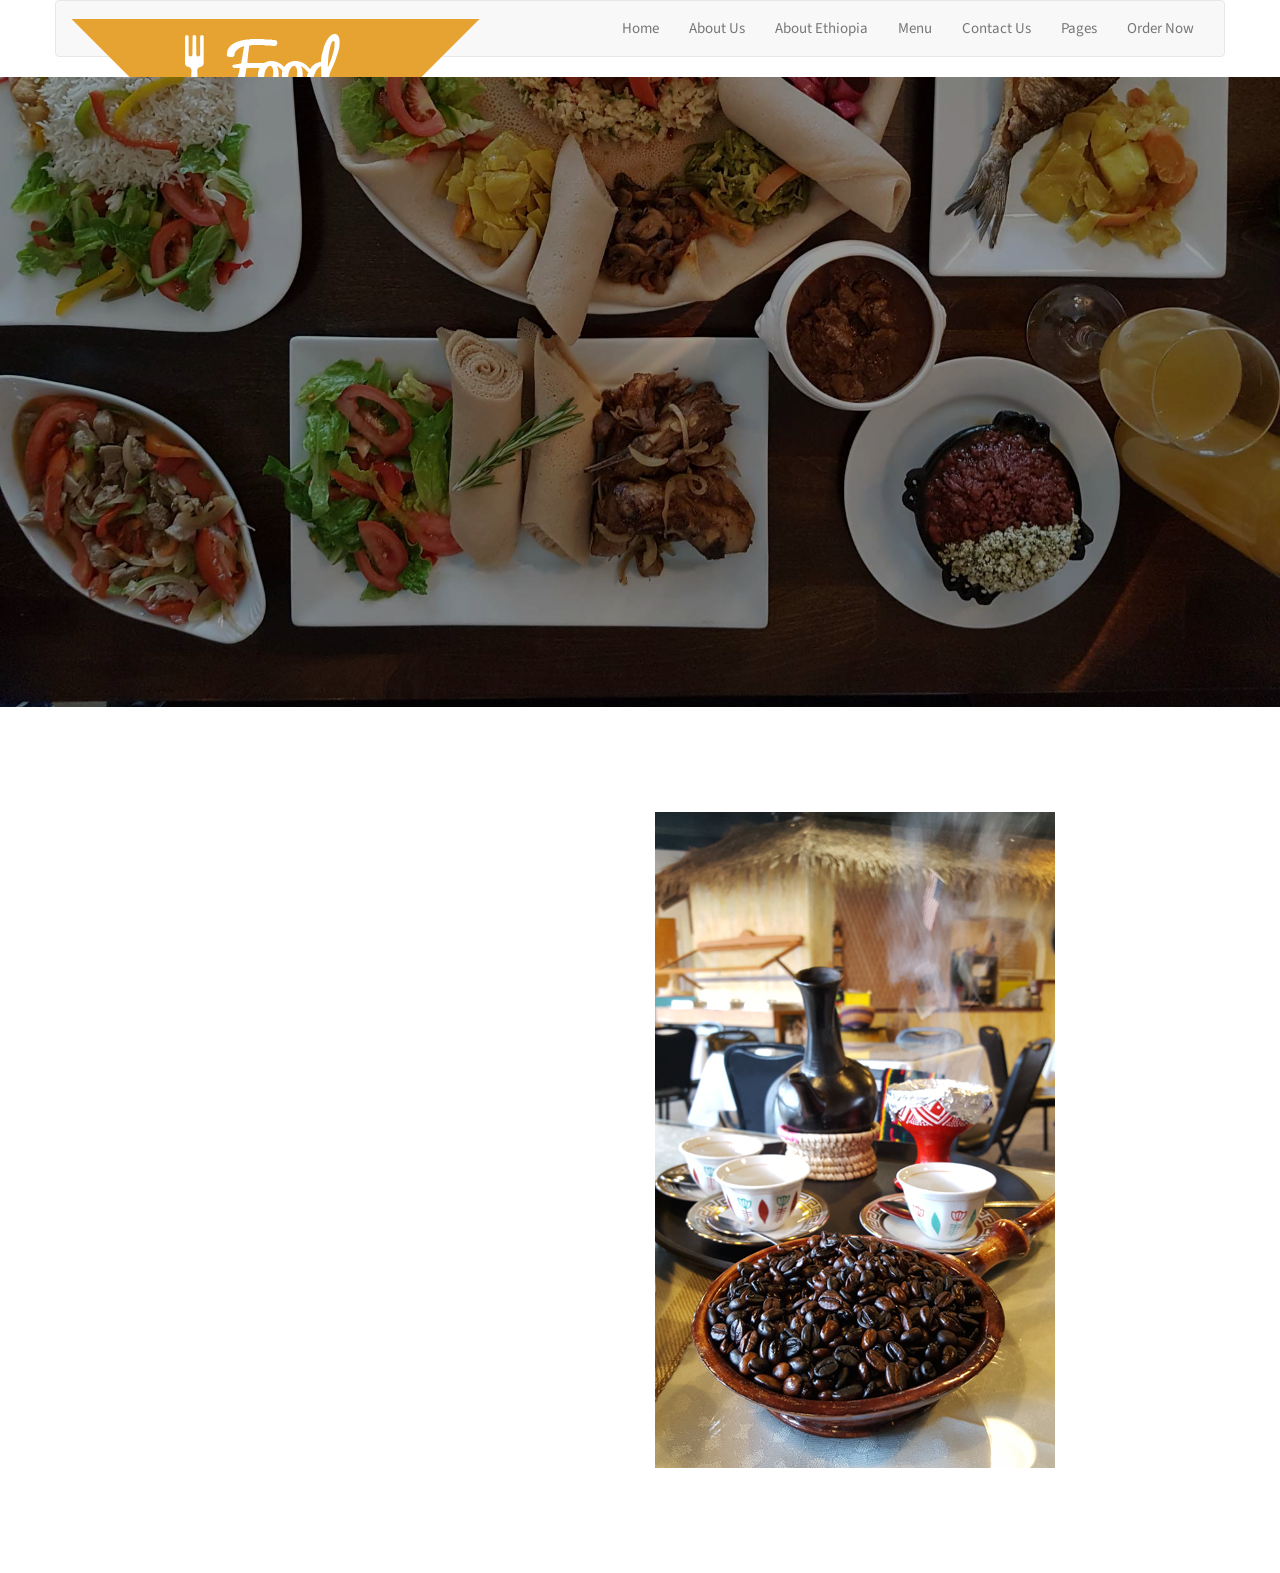
==== about.html @ 7a644c24 "update" ====
<!DOCTYPE HTML>
<html>
	<head>
	<meta charset="utf-8">
	<meta http-equiv="X-UA-Compatible" content="IE=edge">
	<title>ABOUT US </title>
	<meta name="viewport" content="width=device-width, initial-scale=2">
	<meta name="description" content= />
	<meta name="keywords" content=/>
	<meta name="author" content= />

	
	<meta property="og:title" content=""/>
	<meta property="og:image" content=""/>
	<meta property="og:url" content=""/>
	<meta property="og:site_name" content=""/>
	<meta property="og:description" content=""/>
	<meta name="twitter:title" content="" />
	<meta name="twitter:image" content="" />
	<meta name="twitter:url" content="" />
	<meta name="twitter:card" content="" />

	<link href="https://fonts.googleapis.com/css?family=Source+Sans+Pro:300,400,600,700" rel="stylesheet">
	<link href="https://fonts.googleapis.com/css?family=Roboto+Slab:300,400" rel="stylesheet">
	
	<!-- Animate.css -->
	<link rel="stylesheet" href="css/animate.css">
	<!-- Icomoon Icon Fonts-->
	<link rel="stylesheet" href="css/icomoon.css">
	<!-- Bootstrap  -->
	<link rel="stylesheet" href="css/bootstrap.css">

	<!-- Magnific Popup -->
	<link rel="stylesheet" href="css/magnific-popup.css">

	<!-- Owl Carousel  -->
	<link rel="stylesheet" href="css/owl.carousel.min.css">
	<link rel="stylesheet" href="css/owl.theme.default.min.css">

	<!-- Flexslider  -->
	<link rel="stylesheet" href="css/flexslider.css">

	<!-- Pricing -->
	<link rel="stylesheet" href="css/pricing.css">

	<!-- Theme style  -->
	<link rel="stylesheet" href="css/style.css">

	<!-- Modernizr JS -->
	<script src="js/modernizr-2.6.2.min.js"></script>
	<!-- FOR IE9 below -->
	<!--[if lt IE 9]>
	<script src="js/respond.min.js"></script>
	<![endif]-->

	</head>
	<body>
			<div class="main_menu_bg">
					<div class="container"> 
						<div class="row">
							<nav class="navbar navbar-default">
								<div class="container-fluid">
									<!-- Brand and toggle get grouped for better mobile display -->
									<div class="navbar-header">
										<button type="button" class="navbar-toggle collapsed" data-toggle="collapse" data-target="#bs-example-navbar-collapse-1" aria-expanded="false">
											<span class="sr-only">Toggle navigation</span>
											<span class="icon-bar"></span>
											<span class="icon-bar"></span>
											<span class="icon-bar"></span>
										</button>
										<a class="navbar-brand our_logo" href="#"><img src="assets/images/logo.png" alt="" /></a>
									</div>
	
									<!-- Collect the nav links, forms, and other content for toggling -->
									<div class="collapse navbar-collapse" id="bs-example-navbar-collapse-1">
	
										<ul class="nav navbar-nav navbar-right">
											<li><a href="index.html">Home</a></li>
											<li><a href="about.html">About Us</a></li>
											<li><a href="abouteth.html">About Ethiopia</a></li>
											<li><a href="Menu.html">Menu</a></li> 
											<li><a href="contact.html">Contact Us</a></li>
											<li><a href="pages.html">Pages</a></li>
											<li><a href="delivery.html">Order Now</a></li>
										</ul>
									</div><!-- /.navbar-collapse -->
								</div><!-- /.container-fluid -->
							</nav>
						</div>
					</div>
				</div>	
			
		
	
	<aside id="fh5co-hero">
		<div class="flexslider">
			<ul class="slides">
		   	<li style="background-image: url(images/img_bg_40.jpg);">
		   		<div class="overlay-gradient"></div>
		   		<div class="container">
		   			<div class="row">
			   			<div class="col-md-8 col-md-offset-2 text-center slider-text">
			   				<div class="slider-text-inner">
			   					<h1 class="heading-section">About Us</h1>
									<h2></a></h2>
			   				</div>
			   			</div>
			   		</div>
		   		</div>
		   	</li>
		  	</ul>
	  	</div>
	</aside>

	<div id="fh5co-about">
		<div class="container">
			<div class="col-md-6 animate-box">
				<span>About Our Restaurant</span>
				<h2>Welcome to our Restaurant</h2>
				<p>We are a Sacramento-based restaurant providing authentic Ethiopian cuisine. Come taste our vibrant colors and spices!
				We have been thriving in the Sacramento area for over 10 years. We take a great deal of pride in our from-scratch cooking with individual and very unique recipes that were developed and passed down from mother to daughter in Ethiopia for generations.
				We take reservations, walk-ins welcome, good for groups, good for kids, take out, catering, waiter service, and outdoor seating available</p>
				<p> We provide full service catering in Sacramento, as well as custom pickup or drop-off catering for smaller events and gatherings.

					Our healthy food is fully customized for your taste preferences and event catering needs. We offer full vegetarian and vegan catering for groups larger than 12. We can also accommodate those meat eaters to include them in your group as well. Call our Catering Manager to discuss your event and specific needs.</p>
				<p> OUR TRADITIONAL COFFEE CEREMONY
						We will be serving traditionally roasted & brewed shots of Ethiopian coffee.
						The coffee ceremony takes place every Friday, Saturday & Sunday from 1 – 2pm.</p>
			</div>
			<div class="col-md-6">
				<img class="img-responsive" src="images/img_bg_11.jpg">
			</div>
		</div>
	</div>

	

	<div class="gototop js-top">
		<a href="#" class="js-gotop"><i class="icon-arrow-up"></i></a>
	</div>
	
	<!-- jQuery -->
	<script src="js/jquery.min.js"></script>
	<!-- jQuery Easing -->
	<script src="js/jquery.easing.1.3.js"></script>
	<!-- Bootstrap -->
	<script src="js/bootstrap.min.js"></script>
	<!-- Waypoints -->
	<script src="js/jquery.waypoints.min.js"></script>
	<!-- Stellar Parallax -->
	<script src="js/jquery.stellar.min.js"></script>
	<!-- Carousel -->
	<script src="js/owl.carousel.min.js"></script>
	<!-- Flexslider -->
	<script src="js/jquery.flexslider-min.js"></script>
	<!-- countTo -->
	<script src="js/jquery.countTo.js"></script>
	<!-- Magnific Popup -->
	<script src="js/jquery.magnific-popup.min.js"></script>
	<script src="js/magnific-popup-options.js"></script>
	<!-- Count Down -->
	<script src="js/simplyCountdown.js"></script>
	<!-- Main -->
	<script src="js/main.js"></script>
	<script>
    var d = new Date(new Date().getTime() + 1000 * 120 * 120 * 2000);

    // default example
    simplyCountdown('.simply-countdown-one', {
        year: d.getFullYear(),
        month: d.getMonth() + 1,
        day: d.getDate()
    });

    //jQuery example
    $('#simply-countdown-losange').simplyCountdown({
        year: d.getFullYear(),
        month: d.getMonth() + 1,
        day: d.getDate(),
        enableUtc: false
    });
	</script>
	</body>
</html>
---- css/icomoon.css ----
@font-face {
  font-family: 'icomoon';
  src:  url('fonts/icomoon.eot?6py85u');
  src:  url('fonts/icomoon.eot?6py85u#iefix') format('embedded-opentype'),
    url('fonts/icomoon.ttf?6py85u') format('truetype'),
    url('fonts/icomoon.woff?6py85u') format('woff'),
    url('fonts/icomoon.svg?6py85u#icomoon') format('svg');
  font-weight: normal;
  font-style: normal;
}

[class^="icon-"], [class*=" icon-"] {
  /* use !important to prevent issues with browser extensions that change fonts */
  font-family: 'icomoon' !important;
  speak: none;
  font-style: normal;
  font-weight: normal;
  font-variant: normal;
  text-transform: none;
  line-height: 1;

  /* Better Font Rendering =========== */
  -webkit-font-smoothing: antialiased;
  -moz-osx-font-smoothing: grayscale;
}

.icon-times:before {
  content: "\e930";
}
.icon-tick:before {
  content: "\e931";
}
.icon-plus:before {
  content: "\e932";
}
.icon-minus:before {
  content: "\e933";
}
.icon-equals:before {
  content: "\e934";
}
.icon-divide:before {
  content: "\e935";
}
.icon-chevron-right:before {
  content: "\e936";
}
.icon-chevron-left:before {
  content: "\e937";
}
.icon-arrow-right-thick:before {
  content: "\e938";
}
.icon-arrow-left-thick:before {
  content: "\e939";
}
.icon-th-small:before {
  content: "\e93a";
}
.icon-th-menu:before {
  content: "\e93b";
}
.icon-th-list:before {
  content: "\e93c";
}
.icon-th-large:before {
  content: "\e93d";
}
.icon-home:before {
  content: "\e93e";
}
.icon-arrow-forward:before {
  content: "\e93f";
}
.icon-arrow-back:before {
  content: "\e940";
}
.icon-rss:before {
  content: "\e941";
}
.icon-location:before {
  content: "\e942";
}
.icon-link:before {
  content: "\e943";
}
.icon-image:before {
  content: "\e944";
}
.icon-arrow-up-thick:before {
  content: "\e945";
}
.icon-arrow-down-thick:before {
  content: "\e946";
}
.icon-starburst:before {
  content: "\e947";
}
.icon-starburst-outline:before {
  content: "\e948";
}
.icon-star3:before {
  content: "\e949";
}
.icon-flow-children:before {
  content: "\e94a";
}
.icon-export:before {
  content: "\e94b";
}
.icon-delete2:before {
  content: "\e94c";
}
.icon-delete-outline:before {
  content: "\e94d";
}
.icon-cloud-storage:before {
  content: "\e94e";
}
.icon-wi-fi:before {
  content: "\e94f";
}
.icon-heart:before {
  content: "\e950";
}
.icon-flash:before {
  content: "\e951";
}
.icon-cancel:before {
  content: "\e952";
}
.icon-backspace:before {
  content: "\e953";
}
.icon-attachment:before {
  content: "\e954";
}
.icon-arrow-move:before {
  content: "\e955";
}
.icon-warning:before {
  content: "\e956";
}
.icon-user:before {
  content: "\e957";
}
.icon-radar:before {
  content: "\e958";
}
.icon-lock-open:before {
  content: "\e959";
}
.icon-lock-closed:before {
  content: "\e95a";
}
.icon-location-arrow:before {
  content: "\e95b";
}
.icon-info:before {
  content: "\e95c";
}
.icon-user-delete:before {
  content: "\e95d";
}
.icon-user-add:before {
  content: "\e95e";
}
.icon-media-pause:before {
  content: "\e95f";
}
.icon-group:before {
  content: "\e960";
}
.icon-chart-pie:before {
  content: "\e961";
}
.icon-chart-line:before {
  content: "\e962";
}
.icon-chart-bar:before {
  content: "\e963";
}
.icon-chart-area:before {
  content: "\e964";
}
.icon-video:before {
  content: "\e965";
}
.icon-point-of-interest:before {
  content: "\e966";
}
.icon-infinity:before {
  content: "\e967";
}
.icon-globe:before {
  content: "\e968";
}
.icon-eye:before {
  content: "\e969";
}
.icon-cog:before {
  content: "\e96a";
}
.icon-camera:before {
  content: "\e96b";
}
.icon-upload:before {
  content: "\e96c";
}
.icon-scissors:before {
  content: "\e96d";
}
.icon-refresh:before {
  content: "\e96e";
}
.icon-pin:before {
  content: "\e96f";
}
.icon-key:before {
  content: "\e970";
}
.icon-info-large:before {
  content: "\e971";
}
.icon-eject:before {
  content: "\e972";
}
.icon-download:before {
  content: "\e973";
}
.icon-zoom:before {
  content: "\e974";
}
.icon-zoom-out:before {
  content: "\e975";
}
.icon-zoom-in:before {
  content: "\e976";
}
.icon-sort-numerically:before {
  content: "\e977";
}
.icon-sort-alphabetically:before {
  content: "\e978";
}
.icon-input-checked:before {
  content: "\e979";
}
.icon-calender:before {
  content: "\e97a";
}
.icon-world2:before {
  content: "\e97b";
}
.icon-notes:before {
  content: "\e97c";
}
.icon-code:before {
  content: "\e97d";
}
.icon-arrow-sync:before {
  content: "\e97e";
}
.icon-arrow-shuffle:before {
  content: "\e97f";
}
.icon-arrow-repeat:before {
  content: "\e980";
}
.icon-arrow-minimise:before {
  content: "\e981";
}
.icon-arrow-maximise:before {
  content: "\e982";
}
.icon-arrow-loop:before {
  content: "\e983";
}
.icon-anchor:before {
  content: "\e984";
}
.icon-spanner:before {
  content: "\e985";
}
.icon-puzzle:before {
  content: "\e986";
}
.icon-power:before {
  content: "\e987";
}
.icon-plane:before {
  content: "\e988";
}
.icon-pi:before {
  content: "\e989";
}
.icon-phone:before {
  content: "\e98a";
}
.icon-microphone2:before {
  content: "\e98b";
}
.icon-media-rewind:before {
  content: "\e98c";
}
.icon-flag:before {
  content: "\e98d";
}
.icon-adjust-brightness:before {
  content: "\e98e";
}
.icon-waves:before {
  content: "\e98f";
}
.icon-social-twitter:before {
  content: "\e990";
}
.icon-social-facebook:before {
  content: "\e991";
}
.icon-social-dribbble:before {
  content: "\e992";
}
.icon-media-stop:before {
  content: "\e993";
}
.icon-media-record:before {
  content: "\e994";
}
.icon-media-play:before {
  content: "\e995";
}
.icon-media-fast-forward:before {
  content: "\e996";
}
.icon-media-eject:before {
  content: "\e997";
}
.icon-social-vimeo:before {
  content: "\e998";
}
.icon-social-tumbler:before {
  content: "\e999";
}
.icon-social-skype:before {
  content: "\e99a";
}
.icon-social-pinterest:before {
  content: "\e99b";
}
.icon-social-linkedin:before {
  content: "\e99c";
}
.icon-social-last-fm:before {
  content: "\e99d";
}
.icon-social-github:before {
  content: "\e99e";
}
.icon-social-flickr:before {
  content: "\e99f";
}
.icon-at:before {
  content: "\e9a0";
}
.icon-times-outline:before {
  content: "\e9a1";
}
.icon-plus-outline:before {
  content: "\e9a2";
}
.icon-minus-outline:before {
  content: "\e9a3";
}
.icon-tick-outline:before {
  content: "\e9a4";
}
.icon-th-large-outline:before {
  content: "\e9a5";
}
.icon-equals-outline:before {
  content: "\e9a6";
}
.icon-divide-outline:before {
  content: "\e9a7";
}
.icon-chevron-right-outline:before {
  content: "\e9a8";
}
.icon-chevron-left-outline:before {
  content: "\e9a9";
}
.icon-arrow-right-outline:before {
  content: "\e9aa";
}
.icon-arrow-left-outline:before {
  content: "\e9ab";
}
.icon-th-small-outline:before {
  content: "\e9ac";
}
.icon-th-menu-outline:before {
  content: "\e9ad";
}
.icon-th-list-outline:before {
  content: "\e9ae";
}
.icon-news2:before {
  content: "\e9b1";
}
.icon-home-outline:before {
  content: "\e9b2";
}
.icon-arrow-up-outline:before {
  content: "\e9b3";
}
.icon-arrow-forward-outline:before {
  content: "\e9b4";
}
.icon-arrow-down-outline:before {
  content: "\e9b5";
}
.icon-arrow-back-outline:before {
  content: "\e9b6";
}
.icon-trash3:before {
  content: "\e9b7";
}
.icon-rss-outline:before {
  content: "\e9b8";
}
.icon-message:before {
  content: "\e9b9";
}
.icon-location-outline:before {
  content: "\e9ba";
}
.icon-link-outline:before {
  content: "\e9bb";
}
.icon-image-outline:before {
  content: "\e9bc";
}
.icon-export-outline:before {
  content: "\e9bd";
}
.icon-cross:before {
  content: "\e9be";
}
.icon-wi-fi-outline:before {
  content: "\e9bf";
}
.icon-star-outline:before {
  content: "\e9c0";
}
.icon-media-pause-outline:before {
  content: "\e9c1";
}
.icon-mail:before {
  content: "\e9c2";
}
.icon-heart-outline:before {
  content: "\e9c3";
}
.icon-flash-outline:before {
  content: "\e9c4";
}
.icon-cancel-outline:before {
  content: "\e9c5";
}
.icon-beaker:before {
  content: "\e9c6";
}
.icon-arrow-move-outline:before {
  content: "\e9c7";
}
.icon-watch2:before {
  content: "\e9c8";
}
.icon-warning-outline:before {
  content: "\e9c9";
}
.icon-time:before {
  content: "\e9ca";
}
.icon-radar-outline:before {
  content: "\e9cb";
}
.icon-lock-open-outline:before {
  content: "\e9cc";
}
.icon-location-arrow-outline:before {
  content: "\e9cd";
}
.icon-info-outline:before {
  content: "\e9ce";
}
.icon-backspace-outline:before {
  content: "\e9cf";
}
.icon-attachment-outline:before {
  content: "\e9d0";
}
.icon-user-outline:before {
  content: "\e9d1";
}
.icon-user-delete-outline:before {
  content: "\e9d2";
}
.icon-user-add-outline:before {
  content: "\e9d3";
}
.icon-lock-closed-outline:before {
  content: "\e9d4";
}
.icon-group-outline:before {
  content: "\e9d5";
}
.icon-chart-pie-outline:before {
  content: "\e9d6";
}
.icon-chart-line-outline:before {
  content: "\e9d7";
}
.icon-chart-bar-outline:before {
  content: "\e9d8";
}
.icon-chart-area-outline:before {
  content: "\e9d9";
}
.icon-video-outline:before {
  content: "\e9da";
}
.icon-point-of-interest-outline:before {
  content: "\e9db";
}
.icon-map:before {
  content: "\e9dc";
}
.icon-key-outline:before {
  content: "\e9dd";
}
.icon-infinity-outline:before {
  content: "\e9de";
}
.icon-globe-outline:before {
  content: "\e9df";
}
.icon-eye-outline:before {
  content: "\e9e0";
}
.icon-cog-outline:before {
  content: "\e9e1";
}
.icon-camera-outline:before {
  content: "\e9e2";
}
.icon-upload-outline:before {
  content: "\e9e3";
}
.icon-support:before {
  content: "\e9e4";
}
.icon-scissors-outline:before {
  content: "\e9e5";
}
.icon-refresh-outline:before {
  content: "\e9e6";
}
.icon-info-large-outline:before {
  content: "\e9e7";
}
.icon-eject-outline:before {
  content: "\e9e8";
}
.icon-download-outline:before {
  content: "\e9e9";
}
.icon-battery-mid:before {
  content: "\e9ea";
}
.icon-battery-low:before {
  content: "\e9eb";
}
.icon-battery-high:before {
  content: "\e9ec";
}
.icon-zoom-outline:before {
  content: "\e9ed";
}
.icon-zoom-out-outline:before {
  content: "\e9ee";
}
.icon-zoom-in-outline:before {
  content: "\e9ef";
}
.icon-tag3:before {
  content: "\e9f0";
}
.icon-tabs-outline:before {
  content: "\e9f1";
}
.icon-pin-outline:before {
  content: "\e9f2";
}
.icon-message-typing:before {
  content: "\e9f3";
}
.icon-directions:before {
  content: "\e9f4";
}
.icon-battery-full:before {
  content: "\e9f5";
}
.icon-battery-charge:before {
  content: "\e9f6";
}
.icon-pipette:before {
  content: "\e9f7";
}
.icon-pencil:before {
  content: "\e9f8";
}
.icon-folder:before {
  content: "\e9f9";
}
.icon-folder-delete:before {
  content: "\e9fa";
}
.icon-folder-add:before {
  content: "\e9fb";
}
.icon-edit:before {
  content: "\e9fc";
}
.icon-document:before {
  content: "\e9fd";
}
.icon-document-delete:before {
  content: "\e9fe";
}
.icon-document-add:before {
  content: "\e9ff";
}
.icon-brush:before {
  content: "\ea00";
}
.icon-thumbs-up:before {
  content: "\ea01";
}
.icon-thumbs-down:before {
  content: "\ea02";
}
.icon-pen:before {
  content: "\ea03";
}
.icon-sort-numerically-outline:before {
  content: "\ea04";
}
.icon-sort-alphabetically-outline:before {
  content: "\ea05";
}
.icon-social-last-fm-circular:before {
  content: "\ea06";
}
.icon-social-github-circular:before {
  content: "\ea07";
}
.icon-compass:before {
  content: "\ea08";
}
.icon-bookmark:before {
  content: "\ea09";
}
.icon-input-checked-outline:before {
  content: "\ea0a";
}
.icon-code-outline:before {
  content: "\ea0b";
}
.icon-calender-outline:before {
  content: "\ea0c";
}
.icon-business-card:before {
  content: "\ea0d";
}
.icon-arrow-up:before {
  content: "\ea0e";
}
.icon-arrow-sync-outline:before {
  content: "\ea0f";
}
.icon-arrow-right:before {
  content: "\ea10";
}
.icon-arrow-repeat-outline:before {
  content: "\ea11";
}
.icon-arrow-loop-outline:before {
  content: "\ea12";
}
.icon-arrow-left:before {
  content: "\ea13";
}
.icon-flow-switch:before {
  content: "\ea14";
}
.icon-flow-parallel:before {
  content: "\ea15";
}
.icon-flow-merge:before {
  content: "\ea16";
}
.icon-document-text:before {
  content: "\ea17";
}
.icon-clipboard:before {
  content: "\ea18";
}
.icon-calculator:before {
  content: "\ea19";
}
.icon-arrow-minimise-outline:before {
  content: "\ea1a";
}
.icon-arrow-maximise-outline:before {
  content: "\ea1b";
}
.icon-arrow-down:before {
  content: "\ea1c";
}
.icon-gift:before {
  content: "\ea1d";
}
.icon-film:before {
  content: "\ea1e";
}
.icon-database:before {
  content: "\ea1f";
}
.icon-bell:before {
  content: "\ea20";
}
.icon-anchor-outline:before {
  content: "\ea21";
}
.icon-adjust-contrast:before {
  content: "\ea22";
}
.icon-world-outline:before {
  content: "\ea23";
}
.icon-shopping-bag:before {
  content: "\ea24";
}
.icon-power-outline:before {
  content: "\ea25";
}
.icon-notes-outline:before {
  content: "\ea26";
}
.icon-device-tablet:before {
  content: "\ea27";
}
.icon-device-phone:before {
  content: "\ea28";
}
.icon-device-laptop:before {
  content: "\ea29";
}
.icon-device-desktop:before {
  content: "\ea2a";
}
.icon-briefcase:before {
  content: "\ea2b";
}
.icon-stopwatch:before {
  content: "\ea2c";
}
.icon-spanner-outline:before {
  content: "\ea2d";
}
.icon-puzzle-outline:before {
  content: "\ea2e";
}
.icon-printer:before {
  content: "\ea2f";
}
.icon-pi-outline:before {
  content: "\ea30";
}
.icon-lightbulb:before {
  content: "\ea31";
}
.icon-flag-outline:before {
  content: "\ea32";
}
.icon-contacts:before {
  content: "\ea33";
}
.icon-archive2:before {
  content: "\ea34";
}
.icon-weather-stormy:before {
  content: "\ea35";
}
.icon-weather-shower:before {
  content: "\ea36";
}
.icon-weather-partly-sunny:before {
  content: "\ea37";
}
.icon-weather-downpour:before {
  content: "\ea38";
}
.icon-weather-cloudy:before {
  content: "\ea39";
}
.icon-plane-outline:before {
  content: "\ea3a";
}
.icon-phone-outline:before {
  content: "\ea3b";
}
.icon-microphone-outline:before {
  content: "\ea3c";
}
.icon-weather-windy:before {
  content: "\ea3d";
}
.icon-weather-windy-cloudy:before {
  content: "\ea3e";
}
.icon-weather-sunny:before {
  content: "\ea3f";
}
.icon-weather-snow:before {
  content: "\ea40";
}
.icon-weather-night:before {
  content: "\ea41";
}
.icon-media-stop-outline:before {
  content: "\ea42";
}
.icon-media-rewind-outline:before {
  content: "\ea43";
}
.icon-media-record-outline:before {
  content: "\ea44";
}
.icon-media-play-outline:before {
  content: "\ea45";
}
.icon-media-fast-forward-outline:before {
  content: "\ea46";
}
.icon-media-eject-outline:before {
  content: "\ea47";
}
.icon-wine:before {
  content: "\ea48";
}
.icon-waves-outline:before {
  content: "\ea49";
}
.icon-ticket:before {
  content: "\ea4a";
}
.icon-tags:before {
  content: "\ea4b";
}
.icon-plug:before {
  content: "\ea4c";
}
.icon-headphones:before {
  content: "\ea4d";
}
.icon-credit-card:before {
  content: "\ea4e";
}
.icon-coffee:before {
  content: "\ea4f";
}
.icon-book:before {
  content: "\ea50";
}
.icon-beer:before {
  content: "\ea51";
}
.icon-volume2:before {
  content: "\ea52";
}
.icon-volume-up:before {
  content: "\ea53";
}
.icon-volume-mute:before {
  content: "\ea54";
}
.icon-volume-down:before {
  content: "\ea55";
}
.icon-social-vimeo-circular:before {
  content: "\ea56";
}
.icon-social-twitter-circular:before {
  content: "\ea57";
}
.icon-social-pinterest-circular:before {
  content: "\ea58";
}
.icon-social-linkedin-circular:before {
  content: "\ea59";
}
.icon-social-facebook-circular:before {
  content: "\ea5a";
}
.icon-social-dribbble-circular:before {
  content: "\ea5b";
}
.icon-tree:before {
  content: "\ea5c";
}
.icon-thermometer2:before {
  content: "\ea5d";
}
.icon-social-tumbler-circular:before {
  content: "\ea5e";
}
.icon-social-skype-outline:before {
  content: "\ea5f";
}
.icon-social-flickr-circular:before {
  content: "\ea60";
}
.icon-social-at-circular:before {
  content: "\ea61";
}
.icon-shopping-cart:before {
  content: "\ea62";
}
.icon-messages:before {
  content: "\ea63";
}
.icon-leaf:before {
  content: "\ea64";
}
.icon-feather:before {
  content: "\ea65";
}
.icon-eye2:before {
  content: "\e064";
}
.icon-paper-clip:before {
  content: "\e065";
}
.icon-mail5:before {
  content: "\e066";
}
.icon-toggle:before {
  content: "\e067";
}
.icon-layout:before {
  content: "\e068";
}
.icon-link2:before {
  content: "\e069";
}
.icon-bell2:before {
  content: "\e06a";
}
.icon-lock3:before {
  content: "\e06b";
}
.icon-unlock:before {
  content: "\e06c";
}
.icon-ribbon2:before {
  content: "\e06d";
}
.icon-image2:before {
  content: "\e06e";
}
.icon-signal:before {
  content: "\e06f";
}
.icon-target3:before {
  content: "\e070";
}
.icon-clipboard3:before {
  content: "\e071";
}
.icon-clock3:before {
  content: "\e072";
}
.icon-watch:before {
  content: "\e073";
}
.icon-air-play:before {
  content: "\e074";
}
.icon-camera3:before {
  content: "\e075";
}
.icon-video2:before {
  content: "\e076";
}
.icon-disc:before {
  content: "\e077";
}
.icon-printer3:before {
  content: "\e078";
}
.icon-monitor:before {
  content: "\e079";
}
.icon-server:before {
  content: "\e07a";
}
.icon-cog2:before {
  content: "\e07b";
}
.icon-heart3:before {
  content: "\e07c";
}
.icon-paragraph:before {
  content: "\e07d";
}
.icon-align-justify:before {
  content: "\e07e";
}
.icon-align-left:before {
  content: "\e07f";
}
.icon-align-center:before {
  content: "\e080";
}
.icon-align-right:before {
  content: "\e081";
}
.icon-book2:before {
  content: "\e082";
}
.icon-layers2:before {
  content: "\e083";
}
.icon-stack2:before {
  content: "\e084";
}
.icon-stack-2:before {
  content: "\e085";
}
.icon-paper:before {
  content: "\e086";
}
.icon-paper-stack:before {
  content: "\e087";
}
.icon-search3:before {
  content: "\e088";
}
.icon-zoom-in2:before {
  content: "\e089";
}
.icon-zoom-out2:before {
  content: "\e08a";
}
.icon-reply2:before {
  content: "\e08b";
}
.icon-circle-plus:before {
  content: "\e08c";
}
.icon-circle-minus:before {
  content: "\e08d";
}
.icon-circle-check:before {
  content: "\e08e";
}
.icon-circle-cross:before {
  content: "\e08f";
}
.icon-square-plus:before {
  content: "\e090";
}
.icon-square-minus:before {
  content: "\e091";
}
.icon-square-check:before {
  content: "\e092";
}
.icon-square-cross:before {
  content: "\e093";
}
.icon-microphone:before {
  content: "\e094";
}
.icon-record:before {
  content: "\e095";
}
.icon-skip-back:before {
  content: "\e096";
}
.icon-rewind:before {
  content: "\e097";
}
.icon-play4:before {
  content: "\e098";
}
.icon-pause3:before {
  content: "\e099";
}
.icon-stop3:before {
  content: "\e09a";
}
.icon-fast-forward:before {
  content: "\e09b";
}
.icon-skip-forward:before {
  content: "\e09c";
}
.icon-shuffle2:before {
  content: "\e09d";
}
.icon-repeat:before {
  content: "\e09e";
}
.icon-folder2:before {
  content: "\e09f";
}
.icon-umbrella:before {
  content: "\e0a0";
}
.icon-moon:before {
  content: "\e0a1";
}
.icon-thermometer:before {
  content: "\e0a2";
}
.icon-drop:before {
  content: "\e0a3";
}
.icon-sun2:before {
  content: "\e0a4";
}
.icon-cloud3:before {
  content: "\e0a5";
}
.icon-cloud-upload2:before {
  content: "\e0a6";
}
.icon-cloud-download2:before {
  content: "\e0a7";
}
.icon-upload4:before {
  content: "\e0a8";
}
.icon-download4:before {
  content: "\e0a9";
}
.icon-location3:before {
  content: "\e0aa";
}
.icon-location-2:before {
  content: "\e0ab";
}
.icon-map3:before {
  content: "\e0ac";
}
.icon-battery:before {
  content: "\e0ad";
}
.icon-head:before {
  content: "\e0ae";
}
.icon-briefcase3:before {
  content: "\e0af";
}
.icon-speech-bubble:before {
  content: "\e0b0";
}
.icon-anchor2:before {
  content: "\e0b1";
}
.icon-globe2:before {
  content: "\e0b2";
}
.icon-box:before {
  content: "\e0b3";
}
.icon-reload:before {
  content: "\e0b4";
}
.icon-share3:before {
  content: "\e0b5";
}
.icon-marquee:before {
  content: "\e0b6";
}
.icon-marquee-plus:before {
  content: "\e0b7";
}
.icon-marquee-minus:before {
  content: "\e0b8";
}
.icon-tag:before {
  content: "\e0b9";
}
.icon-power2:before {
  content: "\e0ba";
}
.icon-command2:before {
  content: "\e0bb";
}
.icon-alt:before {
  content: "\e0bc";
}
.icon-esc:before {
  content: "\e0bd";
}
.icon-bar-graph:before {
  content: "\e0be";
}
.icon-bar-graph-2:before {
  content: "\e0bf";
}
.icon-pie-graph:before {
  content: "\e0c0";
}
.icon-star:before {
  content: "\e0c1";
}
.icon-arrow-left3:before {
  content: "\e0c2";
}
.icon-arrow-right3:before {
  content: "\e0c3";
}
.icon-arrow-up3:before {
  content: "\e0c4";
}
.icon-arrow-down3:before {
  content: "\e0c5";
}
.icon-volume:before {
  content: "\e0c6";
}
.icon-mute:before {
  content: "\e0c7";
}
.icon-content-right:before {
  content: "\e100";
}
.icon-content-left:before {
  content: "\e101";
}
.icon-grid2:before {
  content: "\e102";
}
.icon-grid-2:before {
  content: "\e103";
}
.icon-columns:before {
  content: "\e104";
}
.icon-loader:before {
  content: "\e105";
}
.icon-bag:before {
  content: "\e106";
}
.icon-ban:before {
  content: "\e107";
}
.icon-flag3:before {
  content: "\e108";
}
.icon-trash:before {
  content: "\e109";
}
.icon-expand2:before {
  content: "\e110";
}
.icon-contract:before {
  content: "\e111";
}
.icon-maximize:before {
  content: "\e112";
}
.icon-minimize:before {
  content: "\e113";
}
.icon-plus2:before {
  content: "\e114";
}
.icon-minus2:before {
  content: "\e115";
}
.icon-check:before {
  content: "\e116";
}
.icon-cross2:before {
  content: "\e117";
}
.icon-move:before {
  content: "\e118";
}
.icon-delete:before {
  content: "\e119";
}
.icon-menu5:before {
  content: "\e120";
}
.icon-archive:before {
  content: "\e121";
}
.icon-inbox:before {
  content: "\e122";
}
.icon-outbox:before {
  content: "\e123";
}
.icon-file:before {
  content: "\e124";
}
.icon-file-add:before {
  content: "\e125";
}
.icon-file-subtract:before {
  content: "\e126";
}
.icon-help:before {
  content: "\e127";
}
.icon-open:before {
  content: "\e128";
}
.icon-ellipsis:before {
  content: "\e129";
}
.icon-heart4:before {
  content: "\e900";
}
.icon-cloud4:before {
  content: "\e901";
}
.icon-star2:before {
  content: "\e902";
}
.icon-tv2:before {
  content: "\e903";
}
.icon-sound:before {
  content: "\e904";
}
.icon-video3:before {
  content: "\e905";
}
.icon-trash2:before {
  content: "\e906";
}
.icon-user2:before {
  content: "\e907";
}
.icon-key3:before {
  content: "\e908";
}
.icon-search4:before {
  content: "\e909";
}
.icon-settings:before {
  content: "\e90a";
}
.icon-camera4:before {
  content: "\e90b";
}
.icon-tag2:before {
  content: "\e90c";
}
.icon-lock4:before {
  content: "\e90d";
}
.icon-bulb:before {
  content: "\e90e";
}
.icon-pen2:before {
  content: "\e90f";
}
.icon-diamond:before {
  content: "\e910";
}
.icon-display2:before {
  content: "\e911";
}
.icon-location4:before {
  content: "\e912";
}
.icon-eye3:before {
  content: "\e913";
}
.icon-bubble3:before {
  content: "\e914";
}
.icon-stack3:before {
  content: "\e915";
}
.icon-cup:before {
  content: "\e916";
}
.icon-phone3:before {
  content: "\e917";
}
.icon-news:before {
  content: "\e918";
}
.icon-mail6:before {
  content: "\e919";
}
.icon-like:before {
  content: "\e91a";
}
.icon-photo:before {
  content: "\e91b";
}
.icon-note:before {
  content: "\e91c";
}
.icon-clock4:before {
  content: "\e91d";
}
.icon-paperplane:before {
  content: "\e91e";
}
.icon-params:before {
  content: "\e91f";
}
.icon-banknote:before {
  content: "\e920";
}
.icon-data:before {
  content: "\e921";
}
.icon-music2:before {
  content: "\e922";
}
.icon-megaphone2:before {
  content: "\e923";
}
.icon-study:before {
  content: "\e924";
}
.icon-lab2:before {
  content: "\e925";
}
.icon-food:before {
  content: "\e926";
}
.icon-t-shirt:before {
  content: "\e927";
}
.icon-fire2:before {
  content: "\e928";
}
.icon-clip:before {
  content: "\e929";
}
.icon-shop:before {
  content: "\e92a";
}
.icon-calendar3:before {
  content: "\e92b";
}
.icon-wallet2:before {
  content: "\e92c";
}
.icon-vynil:before {
  content: "\e92d";
}
.icon-truck2:before {
  content: "\e92e";
}
.icon-world:before {
  content: "\e92f";
}
.icon-spinner6:before {
  content: "\e9af";
}
.icon-spinner7:before {
  content: "\e9b0";
}
.icon-amazon:before {
  content: "\eab7";
}
.icon-google:before {
  content: "\eab8";
}
.icon-google2:before {
  content: "\eab9";
}
.icon-google3:before {
  content: "\eaba";
}
.icon-google-plus:before {
  content: "\eabb";
}
.icon-google-plus2:before {
  content: "\eabc";
}
.icon-google-plus3:before {
  content: "\eabd";
}
.icon-hangouts:before {
  content: "\eabe";
}
.icon-google-drive:before {
  content: "\eabf";
}
.icon-facebook2:before {
  content: "\eac0";
}
.icon-facebook22:before {
  content: "\eac1";
}
.icon-instagram:before {
  content: "\eac2";
}
.icon-whatsapp:before {
  content: "\eac3";
}
.icon-spotify:before {
  content: "\eac4";
}
.icon-telegram:before {
  content: "\eac5";
}
.icon-twitter2:before {
  content: "\eac6";
}
.icon-vine:before {
  content: "\eac7";
}
.icon-vk:before {
  content: "\eac8";
}
.icon-renren:before {
  content: "\eac9";
}
.icon-sina-weibo:before {
  content: "\eaca";
}
.icon-rss2:before {
  content: "\eacb";
}
.icon-rss22:before {
  content: "\eacc";
}
.icon-youtube:before {
  content: "\eacd";
}
.icon-youtube2:before {
  content: "\eace";
}
.icon-twitch:before {
  content: "\eacf";
}
.icon-vimeo:before {
  content: "\ead0";
}
.icon-vimeo2:before {
  content: "\ead1";
}
.icon-lanyrd:before {
  content: "\ead2";
}
.icon-flickr:before {
  content: "\ead3";
}
.icon-flickr2:before {
  content: "\ead4";
}
.icon-flickr3:before {
  content: "\ead5";
}
.icon-flickr4:before {
  content: "\ead6";
}
.icon-dribbble2:before {
  content: "\ead7";
}
.icon-behance:before {
  content: "\ead8";
}
.icon-behance2:before {
  content: "\ead9";
}
.icon-deviantart:before {
  content: "\eada";
}
.icon-500px:before {
  content: "\eadb";
}
.icon-steam:before {
  content: "\eadc";
}
.icon-steam2:before {
  content: "\eadd";
}
.icon-dropbox:before {
  content: "\eade";
}
.icon-onedrive:before {
  content: "\eadf";
}
.icon-github:before {
  content: "\eae0";
}
.icon-npm:before {
  content: "\eae1";
}
.icon-basecamp:before {
  content: "\eae2";
}
.icon-trello:before {
  content: "\eae3";
}
.icon-wordpress:before {
  content: "\eae4";
}
.icon-joomla:before {
  content: "\eae5";
}
.icon-ello:before {
  content: "\eae6";
}
.icon-blogger:before {
  content: "\eae7";
}
.icon-blogger2:before {
  content: "\eae8";
}
.icon-tumblr2:before {
  content: "\eae9";
}
.icon-tumblr22:before {
  content: "\eaea";
}
.icon-yahoo:before {
  content: "\eaeb";
}
.icon-yahoo2:before {
  content: "\eaec";
}
.icon-tux:before {
  content: "\eaed";
}
.icon-appleinc:before {
  content: "\eaee";
}
.icon-finder:before {
  content: "\eaef";
}
.icon-android:before {
  content: "\eaf0";
}
.icon-windows:before {
  content: "\eaf1";
}
.icon-windows8:before {
  content: "\eaf2";
}
.icon-soundcloud:before {
  content: "\eaf3";
}
.icon-soundcloud2:before {
  content: "\eaf4";
}
.icon-skype:before {
  content: "\eaf5";
}
.icon-reddit:before {
  content: "\eaf6";
}
.icon-hackernews:before {
  content: "\eaf7";
}
.icon-wikipedia:before {
  content: "\eaf8";
}
.icon-linkedin2:before {
  content: "\eaf9";
}
.icon-linkedin22:before {
  content: "\eafa";
}
.icon-lastfm:before {
  content: "\eafb";
}
.icon-lastfm2:before {
  content: "\eafc";
}
.icon-delicious:before {
  content: "\eafd";
}
.icon-stumbleupon:before {
  content: "\eafe";
}
.icon-stumbleupon2:before {
  content: "\eaff";
}
.icon-stackoverflow:before {
  content: "\eb00";
}
.icon-pinterest:before {
  content: "\eb01";
}
.icon-pinterest2:before {
  content: "\eb02";
}
.icon-xing:before {
  content: "\eb03";
}
.icon-xing2:before {
  content: "\eb04";
}
.icon-flattr:before {
  content: "\eb05";
}
.icon-foursquare:before {
  content: "\eb06";
}
.icon-yelp:before {
  content: "\eb07";
}
.icon-paypal:before {
  content: "\eb08";
}
.icon-chrome:before {
  content: "\eb09";
}
.icon-firefox:before {
  content: "\eb0a";
}
.icon-IE:before {
  content: "\eb0b";
}
.icon-edge:before {
  content: "\eb0c";
}
.icon-safari:before {
  content: "\eb0d";
}
.icon-opera:before {
  content: "\eb0e";
}
.icon-file-pdf:before {
  content: "\eb0f";
}
.icon-file-openoffice:before {
  content: "\eb10";
}
.icon-file-word:before {
  content: "\eb11";
}
.icon-file-excel:before {
  content: "\eb12";
}
.icon-libreoffice:before {
  content: "\eb13";
}
.icon-html-five:before {
  content: "\eb14";
}
.icon-html-five2:before {
  content: "\eb15";
}
.icon-css3:before {
  content: "\eb16";
}
.icon-git:before {
  content: "\eb17";
}
.icon-codepen:before {
  content: "\eb18";
}
.icon-svg:before {
  content: "\eb19";
}
.icon-IcoMoon:before {
  content: "\eb1a";
}
---- css/pricing.css ----
/* Common styles */

.pricing {
	display: -webkit-flex;
	display: flex;
	-webkit-flex-wrap: wrap;
	flex-wrap: wrap;
	-webkit-justify-content: center;
	justify-content: center;
	width: 100%;
	margin: 0 auto 3em;
}

.pricing__item {
	position: relative;
	display: -webkit-flex;
	display: flex;
	-webkit-flex-direction: column;
	flex-direction: column;
	-webkit-align-items: stretch;
	align-items: stretch;
	text-align: center;
	-webkit-flex: 0 1 330px;
	flex: 0 1 330px;
	
	background: #fff;
	/*-webkit-box-shadow: 0px 2px 5px 0px rgba(0,0,0,0.06);
	-moz-box-shadow: 0px 2px 5px 0px rgba(0,0,0,0.06);
	box-shadow: 0px 2px 5px 0px rgba(0,0,0,0.06);*/
}

.pricing__feature-list {
	text-align: left;
}

.pricing__action {
	color: inherit;
	border: none;
	background: none;
	width: 100%;
}

.pricing__action:focus {
	outline: none;
}

/* Individual styles */

/* Rabten */
.pricing--rabten .pricing__item {
	/*padding: 2em 4em;*/
	cursor: default;
	color: #262b38;
	/*max-width: 320px;*/
}

.pricing--rabten .pricing__item:nth-child(2) {
	border-right: 1px solid rgba(139, 144, 157, 0.18);
	border-left: 1px solid rgba(139, 144, 157, 0.18);
}

.pricing--rabten .pricing__title {
	font-size: 18px;
	margin: 0 0;
}

.pricing--rabten .icon {
	font-size: 2.5em;
	color: #8b909d;
	-webkit-transition: color 0.3s;
	transition: color 0.3s;
}

.pricing--rabten .pricing__item:hover .icon {
	color: #FF9000;
}

.pricing--rabten .pricing__price {
	font-size: 3em;
	font-weight: 400;
	/*margin: 0.5em 0 0.75em;*/
	overflow: hidden;
	padding: .1em 0;
	background: rgba(0,0,0,.03)
}

.pricing--rabten .pricing__currency {
	font-size: 20px;
	vertical-align: super;
}

.pricing--rabten .pricing__period {
	font-size: 0.35em;
	color: #8b909d;
}

.pricing--rabten .pricing__anim {
	display: inline-block;
	position: relative;
}

.pricing--rabten .pricing__item:hover .pricing__anim {
	-webkit-animation: moveUp 0.4s forwards;
	animation: moveUp 0.4s forwards;
	-webkit-animation-timing-function: cubic-bezier(0.7, 0, 0.3, 1);
	animation-timing-function: cubic-bezier(0.7, 0, 0.3, 1);
}

.pricing--rabten .pricing__item:hover .pricing__anim--2 {
	-webkit-animation-delay: 0.05s;
	animation-delay: 0.05s;
}

@-webkit-keyframes moveUp {
	50% { -webkit-transform: translate3d(0,-100%,0); transform: translate3d(0,-100%,0); }
	51% { opacity: 0; -webkit-transform: translate3d(0,-100%,0); transform: translate3d(0,-100%,0); }
	52% { opacity: 1; -webkit-transform: translate3d(0,100%,0); transform: translate3d(0,100%,0); }
	100% { -webkit-transform: translate3d(0,0,0); transform: translate3d(0,0,0); }
}

@keyframes moveUp {
	50% { -webkit-transform: translate3d(0,-100%,0); transform: translate3d(0,-100%,0); }
	51% { opacity: 0; -webkit-transform: translate3d(0,-100%,0); transform: translate3d(0,-100%,0); }
	52% { opacity: 1; -webkit-transform: translate3d(0,100%,0); transform: translate3d(0,100%,0); }
	100% { -webkit-transform: translate3d(0,0,0); transform: translate3d(0,0,0); }
}

.pricing--rabten .pricing__sentence {
	margin: 0 0 1em 0;
	padding: 0 0 0.5em;
	color: #8b909d;
	font-size: 14px;
}

.pricing--rabten .pricing__feature-list {
	font-size: 16px;
	margin: 0;
	/*padding: 0.25em 0 2.5em;*/
	list-style: none;
	text-align: center;
	color: #8b909d;
	padding: 0 0 2em 0;
}

.pricing--rabten .pricing__action {
	width: 60%
	margin: 0 auto;
	font-weight: bold;
	text-transform: uppercase;;
	letter-spacing: 1px;
	margin-top: auto;
	padding: 1.4em 1em;
	color: rgba(0,0,0,.8);
	border-radius: 1px;
	border: 2px solid rgba(0,0,0,.8);
	/*background: #2D6CDF;*/
	-webkit-transition: background-color 0.3s;
	transition: background-color 0.3s;
	font-size: 12px;
}

.pricing--rabten .pricing__action:hover,
.pricing--rabten .pricing__action:focus {
	background-color: rgba(0,0,0,.8);
	color: #fff;
}

@media screen and (max-width: 60em) {
	/*.pricing--rabten .pricing__item {
		max-width: none;
		width: 90%;
		flex: none;
		border: none !important;
		opacity: 1 !important;
	}*/
}
---- css/style.css ----
@font-face {
  font-family: 'icomoon';
  src: url("../fonts/icomoon/icomoon.eot?srf3rx");
  src: url("../fonts/icomoon/icomoon.eot?srf3rx#iefix") format("embedded-opentype"), url("../fonts/icomoon/icomoon.ttf?srf3rx") format("truetype"), url("../fonts/icomoon/icomoon.woff?srf3rx") format("woff"), url("../fonts/icomoon/icomoon.svg?srf3rx#icomoon") format("svg");
  font-weight: normal;
  font-style: normal;
}
/* =======================================================
*
* 	Template Style 
*
* ======================================================= */
body {
  font-family: "Source Sans Pro", Arial, sans-serif;
  font-weight: 400;
  font-size: 15px;
  line-height: 1.7;
  color: #828282;
  background: #fff;
}

#page {
  position: relative;
  overflow-x: hidden;
  width: 100%;
  height: 100%;
  -webkit-transition: 0.5s;
  -o-transition: 0.5s;
  transition: 0.5s;
}
.offcanvas #page {
  overflow: hidden;
  position: absolute;
}
.offcanvas #page:after {
  -webkit-transition: 2s;
  -o-transition: 2s;
  transition: 2s;
  position: absolute;
  top: 0;
  right: 0;
  bottom: 0;
  left: 0;
  z-index: 101;
  background: rgba(0, 0, 0, 0.7);
  content: "";
}

a {
  color: #2D6CDF;
  -webkit-transition: 0.5s;
  -o-transition: 0.5s;
  transition: 0.5s;
}
a:hover, a:active, a:focus {
  color: #2D6CDF;
  outline: none;
  text-decoration: none;
}

p {
  margin-bottom: 20px;
}

h1, h2, h3, h4, h5, h6, figure {
  color: #000;
  font-family: "Roboto Slab", serif;
  font-weight: 400;
  margin: 0 0 20px 0;
}

::-webkit-selection {
  color: #fff;
  background: #2D6CDF;
}

::-moz-selection {
  color: #fff;
  background: #2D6CDF;
}

::selection {
  color: #fff;
  background: #2D6CDF;
}

.fh5co-nav {
  width: 100%;
  padding: 0;
  z-index: 1001;
}
.fh5co-nav .top-menu {
  padding: 22px 0;
}
.fh5co-nav .top {
  border-bottom: 1px solid rgba(0, 0, 0, 0.08);
  padding: 0px 0;
  margin-bottom: 0;
}
.fh5co-nav .top .num, .fh5co-nav .top .fh5co-social, .fh5co-nav .top .site {
  display: inline-block;
  margin: 0;
  padding: 5px 12px;
}
@media screen and (max-width: 768px) {
  .fh5co-nav .top .num, .fh5co-nav .top .fh5co-social, .fh5co-nav .top .site {
    padding: 5px 10px;
  }
}
.fh5co-nav .top .site {
  float: left;
  font-weight: 300;
  margin-top: 0px;
  border-left: 1px solid rgba(0, 0, 0, 0.08);
  border-right: 1px solid rgba(0, 0, 0, 0.08);
}
@media screen and (max-width: 480px) {
  .fh5co-nav .top .site {
    display: none;
  }
}
.fh5co-nav .top .num {
  color: rgba(0, 0, 0, 0.6);
  font-size: 13px;
  letter-spacing: 0px;
  border-left: 1px solid rgba(0, 0, 0, 0.08);
}
.fh5co-nav .top .fh5co-social {
  margin: 0;
  border-left: 1px solid rgba(0, 0, 0, 0.08);
  border-right: 1px solid rgba(0, 0, 0, 0.08);
}
.fh5co-nav .top .fh5co-social li {
  font-size: 14px;
  display: inline-block;
}
.fh5co-nav .top .fh5co-social li a {
  padding: 7px 7px;
}
.fh5co-nav .top .fh5co-social li a i {
  font-size: 14px;
}
.fh5co-nav #fh5co-logo {
  font-size: 24px;
  margin: 0;
  padding: 0;
  text-transform: uppercase;
  font-weight: bold;
  font-weight: 700;
  font-family: "Source Sans Pro", Arial, sans-serif;
}
.fh5co-nav #fh5co-logo a {
  color: #000;
  position: relative;
  padding-left: 25px;
}
.fh5co-nav #fh5co-logo a span {
  color: #000;
}
.fh5co-nav #fh5co-logo a i {
  position: absolute;
  top: 5px;
  left: 0;
}
@media screen and (max-width: 768px) {
  .fh5co-nav .menu-1 {
    display: none;
  }
}
.fh5co-nav ul {
  padding: 0;
  margin: 5px 0 0 0;
}
.fh5co-nav ul li {
  padding: 0;
  margin: 0;
  list-style: none;
  display: inline;
  font-weight: 300;
}
.fh5co-nav ul li a {
  font-size: 14px;
  padding: 30px 15px;
  color: rgba(0, 0, 0, 0.9);
  -webkit-transition: 0.5s;
  -o-transition: 0.5s;
  transition: 0.5s;
}
.fh5co-nav ul li a:hover, .fh5co-nav ul li a:focus, .fh5co-nav ul li a:active {
  color: black;
}
.fh5co-nav ul li.has-dropdown {
  position: relative;
}
.fh5co-nav ul li.has-dropdown .dropdown {
  width: 140px;
  -webkit-box-shadow: 0px 14px 33px -9px rgba(0, 0, 0, 0.75);
  -moz-box-shadow: 0px 14px 33px -9px rgba(0, 0, 0, 0.75);
  box-shadow: 0px 14px 33px -9px rgba(0, 0, 0, 0.75);
  z-index: 1002;
  visibility: hidden;
  opacity: 0;
  position: absolute;
  top: 40px;
  left: 0;
  text-align: left;
  background: #000;
  padding: 20px;
  -webkit-border-radius: 4px;
  -moz-border-radius: 4px;
  -ms-border-radius: 4px;
  border-radius: 4px;
  -webkit-transition: 0s;
  -o-transition: 0s;
  transition: 0s;
}
.fh5co-nav ul li.has-dropdown .dropdown:before {
  bottom: 100%;
  left: 40px;
  border: solid transparent;
  content: " ";
  height: 0;
  width: 0;
  position: absolute;
  pointer-events: none;
  border-bottom-color: #000;
  border-width: 8px;
  margin-left: -8px;
}
.fh5co-nav ul li.has-dropdown .dropdown li {
  display: block;
  margin-bottom: 7px;
}
.fh5co-nav ul li.has-dropdown .dropdown li:last-child {
  margin-bottom: 0;
}
.fh5co-nav ul li.has-dropdown .dropdown li a {
  padding: 2px 0;
  display: block;
  color: #999999;
  line-height: 1.2;
  text-transform: none;
  font-size: 13px;
  letter-spacing: 0;
}
.fh5co-nav ul li.has-dropdown .dropdown li a:hover {
  color: #fff;
}
.fh5co-nav ul li.has-dropdown:hover a, .fh5co-nav ul li.has-dropdown:focus a {
  color: #000;
}
.fh5co-nav ul li.btn-cta a {
  padding: 30px 0px !important;
  color: #fff;
}
.fh5co-nav ul li.btn-cta a span {
  background: #2d6cdf;
  padding: 4px 10px;
  display: -moz-inline-stack;
  display: inline-block;
  zoom: 1;
  *display: inline;
  -webkit-transition: 0.3s;
  -o-transition: 0.3s;
  transition: 0.3s;
  -webkit-border-radius: 1;
  -moz-border-radius: 1;
  -ms-border-radius: 1;
  border-radius: 1;
}
.fh5co-nav ul li.btn-cta a:hover span {
  -webkit-box-shadow: 0px 14px 20px -9px rgba(0, 0, 0, 0.75);
  -moz-box-shadow: 0px 14px 20px -9px rgba(0, 0, 0, 0.75);
  box-shadow: 0px 14px 20px -9px rgba(0, 0, 0, 0.75);
}
.fh5co-nav ul li.active > a {
  font-weight: 400;
}

#fh5co-hero {
  min-height: 630px;
  height: 630px;
  background: #fff url(../images/loader.gif) no-repeat center center;
}
#fh5co-hero .btn {
  font-size: 24px;
}
#fh5co-hero .btn.btn-primary {
  padding: 14px 30px !important;
}
#fh5co-hero .flexslider {
  border: none;
  z-index: 1;
  margin-bottom: 0;
}
#fh5co-hero .flexslider .slides {
  position: relative;
  overflow: hidden;
}
#fh5co-hero .flexslider .slides li {
  background-repeat: no-repeat;
  background-size: cover;
  background-position: bottom center;
  min-height: 630px;
  height: 630px;
  position: relative;
}
#fh5co-hero .flexslider .slides li:after {
  position: absolute;
  top: 0;
  bottom: 0;
  left: 0;
  right: 0;
  content: '';
  background: rgba(0, 0, 0, 0.4);
  z-index: 1;
}
#fh5co-hero .flexslider .flex-control-nav {
  bottom: 40px;
  z-index: 1000;
}
#fh5co-hero .flexslider .flex-control-nav li a {
  background: rgba(255, 255, 255, 0.2);
  box-shadow: none;
  width: 12px;
  height: 12px;
  cursor: pointer;
}
#fh5co-hero .flexslider .flex-control-nav li a.flex-active {
  cursor: pointer;
  background: rgba(255, 255, 255, 0.7);
}
#fh5co-hero .flexslider .flex-direction-nav {
  display: none;
}
#fh5co-hero .flexslider .slider-text {
  display: table;
  opacity: 0;
  min-height: 630px;
  height: 630px;
  z-index: 9;
}
#fh5co-hero .flexslider .slider-text > .slider-text-inner {
  display: table-cell;
  vertical-align: middle;
  min-height: 700px;
}
#fh5co-hero .flexslider .slider-text > .slider-text-inner h1, #fh5co-hero .flexslider .slider-text > .slider-text-inner h2 {
  margin: 0;
  padding: 0;
  color: white;
}
#fh5co-hero .flexslider .slider-text > .slider-text-inner h1 {
  margin-bottom: 20px;
  font-size: 40px;
  line-height: 1.3;
  font-weight: 300;
}
@media screen and (max-width: 768px) {
  #fh5co-hero .flexslider .slider-text > .slider-text-inner h1 {
    font-size: 30px;
  }
}
#fh5co-hero .flexslider .slider-text > .slider-text-inner h2 {
  font-size: 20px;
  line-height: 1.5;
  margin-bottom: 30px;
  font-family: "Source Sans Pro", Arial, sans-serif;
}
#fh5co-hero .flexslider .slider-text > .slider-text-inner h2 a {
  color: rgba(255, 255, 255, 0.5);
}
#fh5co-hero .flexslider .slider-text > .slider-text-inner .btn {
  padding: 18px 30px !important;
  color: #fff;
  border: none !important;
  font-size: 12px;
  font-weight: 700;
  text-transform: uppercase;
  letter-spacing: 2px;
}
#fh5co-hero .flexslider .slider-text > .slider-text-inner .btn:hover {
  background: #2D6CDF !important;
  -webkit-box-shadow: 0px 14px 30px -15px rgba(0, 0, 0, 0.75) !important;
  -moz-box-shadow: 0px 14px 30px -15px rgba(0, 0, 0, 0.75) !important;
  box-shadow: 0px 14px 30px -15px rgba(0, 0, 0, 0.75) !important;
}
#fh5co-hero .flexslider .slider-text > .slider-text-inner .fh5co-lead {
  font-size: 20px;
  color: #fff;
}
#fh5co-hero .flexslider .slider-text > .slider-text-inner .fh5co-lead .icon-heart {
  color: #d9534f;
}

.fh5co-bg-section {
  background: #e8e8e8;
}

#fh5co-course-categories,
#fh5co-counter,
#fh5co-course,
#fh5co-register,
#fh5co-pricing,
#fh5co-testimonial,
#fh5co-blog,
#fh5co-about,
#fh5co-staff,
#fh5co-contact,
#fh5co-footer {
  padding: 7em 0;
  clear: both;
}
@media screen and (max-width: 768px) {
  #fh5co-course-categories,
  #fh5co-counter,
  #fh5co-course,
  #fh5co-register,
  #fh5co-pricing,
  #fh5co-testimonial,
  #fh5co-blog,
  #fh5co-about,
  #fh5co-staff,
  #fh5co-contact,
  #fh5co-footer {
    padding: 3em 0;
  }
}

.services {
  width: 95%;
  margin: 0 auto;
  margin-bottom: 40px;
  position: relative;
  -webkit-transition: 0.3s;
  -o-transition: 0.3s;
  transition: 0.3s;
}
.services h3 {
  font-size: 18px;
  font-weight: 400;
}
.services h3 a {
  color: #000;
}
.services .icon {
  width: 90px;
  height: 90px;
  background: rgba(0, 0, 0, 0.04);
  display: table;
  text-align: center;
  margin: 0 auto;
  margin-bottom: 30px;
  -webkit-border-radius: 50%;
  -moz-border-radius: 50%;
  -ms-border-radius: 50%;
  border-radius: 50%;
  -webkit-transition: 0.3s;
  -o-transition: 0.3s;
  transition: 0.3s;
}
@media screen and (max-width: 992px) {
  .services .icon {
    margin: 0 auto 30px auto;
  }
}
.services .icon i {
  display: table-cell;
  vertical-align: middle;
  font-size: 40px;
  line-height: 40px;
  color: #000;
  -webkit-transition: 0.3s;
  -o-transition: 0.3s;
  transition: 0.3s;
}
.services:hover .icon, .services:focus .icon {
  background: #2D6CDF;
}
.services:hover .icon i, .services:focus .icon i {
  color: #fff;
}

.fh5co-counters {
  padding: 7em 0;
  background-size: cover;
  background-attachment: fixed;
  background-position: center center;
  position: relative;
}
.fh5co-counters .overlay {
  position: absolute;
  top: 0;
  bottom: 0;
  left: 0;
  right: 0;
  content: '';
  background: rgba(0, 0, 0, 0.5);
}
.fh5co-counters .counter-wrap {
  border: 1px solid red !important;
}
.fh5co-counters .fh5co-counter {
  font-size: 44px;
  display: block;
  color: white;
  font-family: "Roboto Slab", serif;
  width: 100%;
  font-weight: 400;
  margin-bottom: .1em;
}
.fh5co-counters .fh5co-counter-label {
  color: rgba(255, 255, 255, 0.8);
  font-size: 16px;
  margin-bottom: 2em;
  display: block;
  font-family: "Roboto Slab", serif;
}
.fh5co-counters .icon i {
  font-size: 45px;
  color: #fff;
}

.course {
  display: -webkit-box;
  display: -moz-box;
  display: -ms-flexbox;
  display: -webkit-flex;
  display: flex;
  flex-wrap: wrap;
  -webkit-flex-wrap: wrap;
  -moz-flex-wrap: wrap;
  margin-bottom: 30px;
}
.course .desc, .course .course-img {
  width: 50%;
  display: inline-block;
}
@media screen and (max-width: 768px) {
  .course .desc, .course .course-img {
    width: 100%;
  }
}
.course .course-img {
  background-size: cover;
  background-position: center center;
  background-repeat: no-repeat;
  position: relative;
  -webkit-transition: 0.3s;
  -o-transition: 0.3s;
  transition: 0.3s;
}
@media screen and (max-width: 768px) {
  .course .course-img {
    height: 270px;
  }
}
.course .desc {
  padding: 1.7em;
  background: #fafafa;
}
.course .desc h3 {
  font-size: 18px;
  font-weight: 400;
}
.course .desc h3 a {
  color: #000;
}
.course .desc .date {
  display: block;
  margin-bottom: 20px;
  font-size: 14px;
}
.course .desc .btn-course {
  border: 2px solid rgba(0, 0, 0, 0.8) !important;
  background: transparent;
  color: rgba(0, 0, 0, 0.8) !important;
  font-size: 12px;
  text-transform: uppercase;
  font-weight: 700;
  letter-spacing: 1px;
  padding: 11px 15px !important;
  -webkit-border-radius: 0;
  -moz-border-radius: 0;
  -ms-border-radius: 0;
  border-radius: 0;
}
.course .desc .btn-course:hover {
  background: rgba(0, 0, 0, 0.8) !important;
  color: white !important;
}
.course:hover .course-img {
  -webkit-box-shadow: inset -70px 0px 77px 11px rgba(0, 0, 0, 0.74);
  -moz-box-shadow: inset -70px 0px 77px 11px rgba(0, 0, 0, 0.74);
  box-shadow: inset -70px 0px 77px 11px rgba(0, 0, 0, 0.74);
}

.fh5co-social-icons {
  margin: 0;
  padding: 0;
}
.fh5co-social-icons li {
  margin: 0;
  padding: 0;
  list-style: none;
  display: -moz-inline-stack;
  display: inline-block;
  zoom: 1;
  *display: inline;
}
.fh5co-social-icons li a {
  display: -moz-inline-stack;
  display: inline-block;
  zoom: 1;
  *display: inline;
  color: #2D6CDF;
  padding-left: 10px;
  padding-right: 10px;
}
.fh5co-social-icons li a i {
  font-size: 20px;
}

.fh5co-contact-info ul {
  padding: 0;
  margin: 0;
}
.fh5co-contact-info ul li {
  padding: 0 0 0 40px;
  margin: 0 0 30px 0;
  list-style: none;
  position: relative;
  color: rgba(0, 0, 0, 0.8);
}
.fh5co-contact-info ul li:before {
  color: rgba(0, 0, 0, 0.8);
  position: absolute;
  left: 0;
  top: .05em;
  font-family: 'icomoon';
  speak: none;
  font-style: normal;
  font-weight: normal;
  font-variant: normal;
  text-transform: none;
  line-height: 1;
  /* Better Font Rendering =========== */
  -webkit-font-smoothing: antialiased;
  -moz-osx-font-smoothing: grayscale;
}
.fh5co-contact-info ul li.address:before {
  font-size: 30px;
  content: "\e9dc";
}
.fh5co-contact-info ul li.phone:before {
  font-size: 23px;
  content: "\ea3b";
}
.fh5co-contact-info ul li.email:before {
  font-size: 23px;
  content: "\e91e";
}
.fh5co-contact-info ul li.url:before {
  font-size: 23px;
  content: "\e9df";
}
.fh5co-contact-info ul li a {
  color: rgba(0, 0, 0, 0.8);
}

.fh5co-heading {
  margin-bottom: 5em;
}
.fh5co-heading h2 {
  font-size: 24px;
  margin-bottom: 20px;
  line-height: 1.5;
  color: #000;
  text-transform: uppercase;
  position: relative;
}
.fh5co-heading h2:after {
  position: absolute;
  top: 40px;
  left: 0;
  right: 0;
  bottom: 0;
  content: '';
  width: 50px;
  height: 1px;
  margin: 0 auto;
  background: rgba(0, 0, 0, 0.08);
}
.fh5co-heading p {
  font-size: 14px;
}

#fh5co-testimonial {
  background: #1F5F8B;
  position: relative;
}
#fh5co-testimonial .overlay {
  position: absolute;
  top: 0;
  bottom: 0;
  left: 0;
  right: 0;
  content: '';
  background: rgba(31, 95, 139, 0.7);
}
#fh5co-testimonial .testimony-slide {
  text-align: center;
  position: relative;
  color: #fff !important;
}
#fh5co-testimonial .testimony-slide span {
  font-size: 14px;
  text-transform: uppercase;
  letter-spacing: 1px;
  font-weight: 700;
  display: block;
}
#fh5co-testimonial .testimony-slide span small {
  font-size: 11px;
  font-weight: 300;
  letter-spacing: 3px;
}
#fh5co-testimonial .testimony-slide .user {
  display: block;
  width: 100px;
  height: 100px;
  background-size: cover;
  background-position: center center;
  background-repeat: no-repeat;
  position: relative;
  margin: 0 auto;
  margin-bottom: 10px;
  -webkit-border-radius: 50%;
  -moz-border-radius: 50%;
  -ms-border-radius: 50%;
  border-radius: 50%;
}
#fh5co-testimonial .testimony-slide blockquote {
  border: none;
  margin: 30px auto;
  width: 70%;
  position: relative;
  padding: 0;
}
@media screen and (max-width: 768px) {
  #fh5co-testimonial .testimony-slide blockquote {
    width: 85%;
  }
}
#fh5co-testimonial .arrow-thumb {
  position: absolute;
  top: 40%;
  display: block;
  width: 100%;
}
#fh5co-testimonial .arrow-thumb a {
  font-size: 32px;
  color: #dadada;
}
#fh5co-testimonial .arrow-thumb a:hover, #fh5co-testimonial .arrow-thumb a:focus, #fh5co-testimonial .arrow-thumb a:active {
  text-decoration: none;
}
#fh5co-testimonial .owl-theme .owl-dots .owl-dot span {
  background: rgba(255, 255, 255, 0.3) !important;
}
#fh5co-testimonial .owl-theme .owl-dots .active span {
  background: white !important;
}
#fh5co-testimonial .fh5co-heading {
  margin-bottom: 3em;
}
#fh5co-testimonial .fh5co-heading h2 {
  color: #fff;
  margin-bottom: 20px !important;
}
#fh5co-testimonial .fh5co-heading h2:after {
  background: transparent !important;
}
#fh5co-testimonial .fh5co-heading p {
  color: rgba(255, 255, 255, 0.5);
}
#fh5co-testimonial .fh5co-heading span {
  padding: 7px 15px;
  position: relative;
}
#fh5co-testimonial .fh5co-heading span:before {
  position: absolute;
  top: 24px;
  left: -40px;
  content: '';
  width: 40px;
  height: 1px;
  background: white;
}
#fh5co-testimonial .fh5co-heading span:after {
  position: absolute;
  top: 24px;
  right: -40px;
  content: '';
  width: 40px;
  height: 1px;
  background: white;
}

.wrap-price {
  padding: 2em 4em;
}

.pricing__feature-list {
  width: 100%;
  float: left;
}
.pricing__feature-list li {
  margin-bottom: 10px;
}

.pricing__item {
  width: 100%;
  float: left;
  clear: both;
}
@media screen and (max-width: 768px) {
  .pricing__item {
    margin-bottom: 30px;
  }
}

.fh5co-event {
  position: relative;
  padding-left: 120px;
  width: 100%;
  float: left;
  margin-bottom: 30px;
}
.fh5co-event .date {
  position: absolute;
  top: 0;
  left: 0;
  width: 100px;
  height: 100px;
  background: rgba(0, 0, 0, 0.03);
  display: table;
  -webkit-border-radius: 50%;
  -moz-border-radius: 50%;
  -ms-border-radius: 50%;
  border-radius: 50%;
}
.fh5co-event .date span {
  display: table-cell;
  vertical-align: middle;
  height: 100px;
  width: 100px;
  font-weight: 700;
  font-size: 20px;
  line-height: 24px;
}
.fh5co-event h3 {
  font-size: 20px;
  margin-bottom: 20px;
  line-height: 1.5;
}
.fh5co-event h3 a {
  color: black;
}

.fh5co-blog {
  margin-bottom: 30px;
  width: 100%;
  float: left;
}
@media screen and (max-width: 768px) {
  .fh5co-blog {
    width: 100%;
  }
}
.fh5co-blog .blog-img-holder {
  display: block;
  background-size: cover;
  background-position: top center;
  background-repeat: no-repeat;
  position: relative;
  height: 270px;
}
.fh5co-blog .blog-text {
  position: relative;
  background: rgba(0, 0, 0, 0.03);
  width: 100%;
  padding: 30px;
  float: left;
}
.fh5co-blog .blog-text span {
  font-size: 12px;
  text-transform: uppercase;
  letter-spacing: 2px;
  font-weight: 700;
  display: inline-block;
  margin-bottom: 20px;
}
.fh5co-blog .blog-text span.comment {
  float: right;
}
.fh5co-blog .blog-text span.comment a {
  color: rgba(0, 0, 0, 0.3);
}
.fh5co-blog .blog-text span.comment a i {
  padding-left: 7px;
}
.fh5co-blog .blog-text h3 {
  font-size: 20px;
  margin-bottom: 20px;
  line-height: 1.5;
}
.fh5co-blog .blog-text h3 a {
  color: black;
}
.fh5co-blog .blog-text .btn-blog {
  background: transparent;
  border: 2px solid rgba(0, 0, 0, 0.8);
  color: rgba(0, 0, 0, 0.8);
  -webkit-border-radius: 0;
  -moz-border-radius: 0;
  -ms-border-radius: 0;
  border-radius: 0;
}
.fh5co-blog .blog-text .btn-blog:hover {
  color: #fff !important;
}

#fh5co-register {
  background-size: cover;
  background-position: center center;
  background-repeat: no-repeat;
  position: relative;
}
#fh5co-register .overlay {
  position: absolute;
  top: 0;
  left: 0;
  right: 0;
  bottom: 0;
  content: '';
  background: rgba(0, 0, 0, 0.5);
}
#fh5co-register h2, #fh5co-register h3, #fh5co-register p {
  color: #fff;
}
#fh5co-register .btn-reg {
  background: transparent;
  border: 2px solid #fff;
  font-size: 12px;
  text-transform: uppercase;
  letter-spacing: 2px;
  font-weight: 700;
  -webkit-border-radius: 0;
  -moz-border-radius: 0;
  -ms-border-radius: 0;
  border-radius: 0;
}

.simply-countdown {
  /* The countdown */
  margin-top: 3em;
  margin-bottom: 3em;
}

.simply-countdown > .simply-section {
  /* coutndown blocks */
  display: inline-block;
  width: 120px;
  height: 120px;
  background: rgba(0, 0, 0, 0.2);
  margin: 0 5px;
  position: relative;
  border: 2px solid #fff;
  -webkit-border-radius: 50%;
  -moz-border-radius: 50%;
  -ms-border-radius: 50%;
  border-radius: 50%;
}

.simply-countdown > .simply-section > div {
  /* countdown block inner div */
  display: table-cell;
  vertical-align: middle;
  height: 115px;
  width: 120px;
}

.simply-countdown > .simply-section .simply-amount,
.simply-countdown > .simply-section .simply-word {
  display: block;
  color: white;
  /* amounts and words */
}

.simply-countdown > .simply-section .simply-amount {
  font-size: 40px;
  /* amounts */
}

.simply-countdown > .simply-section .simply-word {
  color: rgba(255, 255, 255, 0.9);
  text-transform: uppercase;
  font-size: 12px;
  letter-spacing: 2px;
  font-weight: 700;
  /* words */
}

.staff {
  width: 100%;
  float: left;
  display: block;
  margin-bottom: 40px;
}
.staff .staff-img {
  width: 100%;
  float: left;
  background-size: cover;
  background-position: center center;
  background-repeat: no-repeat;
  position: relative;
  height: 300px;
  margin-bottom: 20px;
  display: table;
}
.staff .staff-img:before {
  opacity: 0;
  position: absolute;
  top: 0;
  left: 0;
  right: 0;
  bottom: 0;
  content: '';
  background: rgba(255, 255, 255, 0.9);
  -webkit-transition: 0.3s;
  -o-transition: 0.3s;
  transition: 0.3s;
}
.staff .staff-img .fh5co-social {
  opacity: 0;
  display: table-cell;
  vertical-align: middle;
  height: 300px;
  margin: 0;
  padding: 0;
  font-size: 14px;
  -webkit-transition: -webkit-transform 0.3s, opacity 0.3s;
  transition: transform 0.3s, opacity 0.3s;
  -webkit-transform: translate3d(0, -15px, 0);
  transform: translate3d(0, -15px, 0);
}
.staff .staff-img .fh5co-social li {
  display: inline-block;
  padding: 0 7px;
}
.staff h3 {
  font-size: 18px;
}
.staff h3 a {
  color: #000;
}
.staff span {
  display: block;
  margin-bottom: 10px;
  font-size: 12px;
}
.staff:hover .staff-img:before {
  opacity: 1;
}
.staff:hover .staff-img .fh5co-social {
  opacity: 1;
  -webkit-transform: translate3d(0, 0, 0);
  transform: translate3d(0, 0, 0);
}

#fh5co-gallery {
  padding-top: 2.5em;
}
#fh5co-gallery h2 {
  font-size: 14px;
  text-transform: uppercase;
  margin-bottom: 2.5em;
  font-family: "Source Sans Pro", Arial, sans-serif;
  font-weight: 700;
  letter-spacing: 2px;
}
#fh5co-gallery h2 span {
  border: 2px solid rgba(0, 0, 0, 0.8);
  padding: 10px 15px;
  position: relative;
}
#fh5co-gallery h2 span:before, #fh5co-gallery h2 span:after {
  position: absolute;
  top: 18px;
  bottom: 0;
  content: '';
  width: 100px;
  height: 1px;
  background: rgba(0, 0, 0, 0.1);
}
#fh5co-gallery h2 span:before {
  lett: 0;
  margin-left: -125px;
}
#fh5co-gallery h2 span:after {
  right: 0;
  margin-right: -110px;
}

.gallery {
  display: block;
  background-size: cover;
  background-position: center center;
  background-repeat: no-repeat;
  position: relative;
  height: 300px;
}
.gallery:hover {
  -webkit-box-shadow: inset 0px 0px 124px 11px rgba(0, 0, 0, 0.74);
  -moz-box-shadow: inset 0px 0px 124px 11px rgba(0, 0, 0, 0.74);
  box-shadow: inset 0px 0px 124px 11px rgba(0, 0, 0, 0.74);
}

#fh5co-footer {
  background: #efefef;
  background-size: cover;
  background-position: center center;
  background-repeat: no-repeat;
  position: relative;
  color: #fff !important;
}
#fh5co-footer .overlay {
  position: absolute;
  top: 0;
  left: 0;
  right: 0;
  bottom: 0;
  background: rgba(0, 0, 0, 0.85);
  -webkit-transition: 0.5s;
  -o-transition: 0.5s;
  transition: 0.5s;
}
#fh5co-footer .fh5co-footer-links {
  padding: 0;
  margin: 0;
}
#fh5co-footer .fh5co-footer-links li {
  padding: 0;
  margin: 0;
  list-style: none;
}
#fh5co-footer .fh5co-footer-links li a {
  color: rgba(255, 255, 255, 0.5);
  text-decoration: none;
}
#fh5co-footer .fh5co-footer-links li a:hover {
  text-decoration: underline;
}
#fh5co-footer .fh5co-widget {
  margin-bottom: 30px;
}
@media screen and (max-width: 768px) {
  #fh5co-footer .fh5co-widget {
    text-align: left;
  }
}
#fh5co-footer .fh5co-widget h3 {
  margin-bottom: 15px;
  font-weight: bold;
  font-size: 12px;
  letter-spacing: 2px;
  text-transform: uppercase;
  font-family: "Source Sans Pro", Arial, sans-serif;
  color: #fff;
}
#fh5co-footer .copyright .block {
  display: block;
}
#fh5co-footer .copyright .block a {
  color: rgba(255, 255, 255, 0.5);
}

#map {
  width: 100%;
  height: 500px;
  position: relative;
}
@media screen and (max-width: 768px) {
  #map {
    height: 200px;
  }
}

#fh5co-offcanvas {
  position: absolute;
  z-index: 1901;
  width: 270px;
  background: black;
  top: 0;
  right: 0;
  top: 0;
  bottom: 0;
  padding: 75px 40px 40px 40px;
  overflow-y: auto;
  display: none;
  -moz-transform: translateX(270px);
  -webkit-transform: translateX(270px);
  -ms-transform: translateX(270px);
  -o-transform: translateX(270px);
  transform: translateX(270px);
  -webkit-transition: 0.5s;
  -o-transition: 0.5s;
  transition: 0.5s;
}
@media screen and (max-width: 768px) {
  #fh5co-offcanvas {
    display: block;
  }
}
.offcanvas #fh5co-offcanvas {
  -moz-transform: translateX(0px);
  -webkit-transform: translateX(0px);
  -ms-transform: translateX(0px);
  -o-transform: translateX(0px);
  transform: translateX(0px);
}
#fh5co-offcanvas a {
  color: rgba(255, 255, 255, 0.5);
}
#fh5co-offcanvas a:hover {
  color: rgba(255, 255, 255, 0.8);
}
#fh5co-offcanvas ul {
  padding: 0;
  margin: 0;
}
#fh5co-offcanvas ul li {
  padding: 0;
  margin: 0;
  list-style: none;
}
#fh5co-offcanvas ul li > ul {
  padding-left: 20px;
  display: none;
}
#fh5co-offcanvas ul li.offcanvas-has-dropdown > a {
  display: block;
  position: relative;
}
#fh5co-offcanvas ul li.offcanvas-has-dropdown > a:after {
  position: absolute;
  right: 0px;
  font-family: 'icomoon';
  speak: none;
  font-style: normal;
  font-weight: normal;
  font-variant: normal;
  text-transform: none;
  line-height: 1;
  /* Better Font Rendering =========== */
  -webkit-font-smoothing: antialiased;
  -moz-osx-font-smoothing: grayscale;
  content: "\ea1c";
  font-size: 20px;
  color: rgba(255, 255, 255, 0.2);
  -webkit-transition: 0.5s;
  -o-transition: 0.5s;
  transition: 0.5s;
}
#fh5co-offcanvas ul li.offcanvas-has-dropdown.active a:after {
  -webkit-transform: rotate(-180deg);
  -moz-transform: rotate(-180deg);
  -ms-transform: rotate(-180deg);
  -o-transform: rotate(-180deg);
  transform: rotate(-180deg);
}

.uppercase {
  font-size: 14px;
  color: #000;
  margin-bottom: 10px;
  font-weight: 700;
  text-transform: uppercase;
}

.gototop {
  position: fixed;
  bottom: 20px;
  right: 20px;
  z-index: 999;
  opacity: 0;
  visibility: hidden;
  -webkit-transition: 0.5s;
  -o-transition: 0.5s;
  transition: 0.5s;
}
.gototop.active {
  opacity: 1;
  visibility: visible;
}
.gototop a {
  width: 50px;
  height: 50px;
  display: table;
  background: rgba(0, 0, 0, 0.5);
  color: #fff;
  text-align: center;
  -webkit-border-radius: 4px;
  -moz-border-radius: 4px;
  -ms-border-radius: 4px;
  border-radius: 4px;
}
.gototop a i {
  height: 50px;
  display: table-cell;
  vertical-align: middle;
}
.gototop a:hover, .gototop a:active, .gototop a:focus {
  text-decoration: none;
  outline: none;
}

.fh5co-nav-toggle {
  width: 25px;
  height: 25px;
  cursor: pointer;
  text-decoration: none;
}
.fh5co-nav-toggle.active i::before, .fh5co-nav-toggle.active i::after {
  background: #444;
}
.fh5co-nav-toggle:hover, .fh5co-nav-toggle:focus, .fh5co-nav-toggle:active {
  outline: none;
  border-bottom: none !important;
}
.fh5co-nav-toggle i {
  position: relative;
  display: inline-block;
  width: 25px;
  height: 2px;
  color: #252525;
  font: bold 14px/.4 Helvetica;
  text-transform: uppercase;
  text-indent: -55px;
  background: #252525;
  transition: all .2s ease-out;
}
.fh5co-nav-toggle i::before, .fh5co-nav-toggle i::after {
  content: '';
  width: 25px;
  height: 2px;
  background: #252525;
  position: absolute;
  left: 0;
  transition: all .2s ease-out;
}
.fh5co-nav-toggle.fh5co-nav-white > i {
  color: #fff;
  background: #000;
}
.fh5co-nav-toggle.fh5co-nav-white > i::before, .fh5co-nav-toggle.fh5co-nav-white > i::after {
  background: #000;
}
.fh5co-nav-toggle.fh5co-nav-white.active > i {
  color: #fff;
  background: #000;
}
.fh5co-nav-toggle.fh5co-nav-white.active > i::before, .fh5co-nav-toggle.fh5co-nav-white.active > i::after {
  background: #fff;
}

.fh5co-nav-toggle i::before {
  top: -7px;
}

.fh5co-nav-toggle i::after {
  bottom: -7px;
}

.fh5co-nav-toggle:hover i::before {
  top: -10px;
}

.fh5co-nav-toggle:hover i::after {
  bottom: -10px;
}

.fh5co-nav-toggle.active i {
  background: transparent;
}

.fh5co-nav-toggle.active i::before {
  top: 0;
  -webkit-transform: rotateZ(45deg);
  -moz-transform: rotateZ(45deg);
  -ms-transform: rotateZ(45deg);
  -o-transform: rotateZ(45deg);
  transform: rotateZ(45deg);
}

.fh5co-nav-toggle.active i::after {
  bottom: 0;
  -webkit-transform: rotateZ(-45deg);
  -moz-transform: rotateZ(-45deg);
  -ms-transform: rotateZ(-45deg);
  -o-transform: rotateZ(-45deg);
  transform: rotateZ(-45deg);
}

.fh5co-nav-toggle {
  position: absolute;
  right: 0px;
  top: 55px;
  z-index: 21;
  padding: 6px 0 0 0;
  display: block;
  margin: 0 auto;
  display: none;
  height: 44px;
  width: 44px;
  z-index: 2001;
  border-bottom: none !important;
}
@media screen and (max-width: 768px) {
  .fh5co-nav-toggle {
    display: block;
  }
}

.btn {
  margin-right: 4px;
  margin-bottom: 4px;
  font-family: "Source Sans Pro", Arial, sans-serif;
  font-size: 16px;
  font-weight: 400;
  -webkit-border-radius: 30px;
  -moz-border-radius: 30px;
  -ms-border-radius: 30px;
  border-radius: 30px;
  -webkit-transition: 0.5s;
  -o-transition: 0.5s;
  transition: 0.5s;
  padding: 8px 20px;
}
.btn.btn-md {
  padding: 8px 20px !important;
}
.btn.btn-lg {
  padding: 18px 36px !important;
}
.btn:hover, .btn:active, .btn:focus {
  box-shadow: none !important;
  outline: none !important;
}

.btn-primary {
  background: #2D6CDF;
  color: #fff;
  border: 2px solid #2D6CDF;
}
.btn-primary:hover, .btn-primary:focus, .btn-primary:active {
  background: #437be2 !important;
  border-color: #437be2 !important;
}
.btn-primary.btn-outline {
  background: transparent;
  color: #2D6CDF;
  border: 2px solid #2D6CDF;
}
.btn-primary.btn-outline:hover, .btn-primary.btn-outline:focus, .btn-primary.btn-outline:active {
  background: #2D6CDF;
  color: #fff;
}

.btn-success {
  background: #5cb85c;
  color: #fff;
  border: 2px solid #5cb85c;
}
.btn-success:hover, .btn-success:focus, .btn-success:active {
  background: #4cae4c !important;
  border-color: #4cae4c !important;
}
.btn-success.btn-outline {
  background: transparent;
  color: #5cb85c;
  border: 2px solid #5cb85c;
}
.btn-success.btn-outline:hover, .btn-success.btn-outline:focus, .btn-success.btn-outline:active {
  background: #5cb85c;
  color: #fff;
}

.btn-info {
  background: #5bc0de;
  color: #fff;
  border: 2px solid #5bc0de;
}
.btn-info:hover, .btn-info:focus, .btn-info:active {
  background: #46b8da !important;
  border-color: #46b8da !important;
}
.btn-info.btn-outline {
  background: transparent;
  color: #5bc0de;
  border: 2px solid #5bc0de;
}
.btn-info.btn-outline:hover, .btn-info.btn-outline:focus, .btn-info.btn-outline:active {
  background: #5bc0de;
  color: #fff;
}

.btn-warning {
  background: #f0ad4e;
  color: #fff;
  border: 2px solid #f0ad4e;
}
.btn-warning:hover, .btn-warning:focus, .btn-warning:active {
  background: #eea236 !important;
  border-color: #eea236 !important;
}
.btn-warning.btn-outline {
  background: transparent;
  color: #f0ad4e;
  border: 2px solid #f0ad4e;
}
.btn-warning.btn-outline:hover, .btn-warning.btn-outline:focus, .btn-warning.btn-outline:active {
  background: #f0ad4e;
  color: #fff;
}

.btn-danger {
  background: #d9534f;
  color: #fff;
  border: 2px solid #d9534f;
}
.btn-danger:hover, .btn-danger:focus, .btn-danger:active {
  background: #d43f3a !important;
  border-color: #d43f3a !important;
}
.btn-danger.btn-outline {
  background: transparent;
  color: #d9534f;
  border: 2px solid #d9534f;
}
.btn-danger.btn-outline:hover, .btn-danger.btn-outline:focus, .btn-danger.btn-outline:active {
  background: #d9534f;
  color: #fff;
}

.btn-outline {
  background: none;
  border: 2px solid gray;
  font-size: 16px;
  -webkit-transition: 0.3s;
  -o-transition: 0.3s;
  transition: 0.3s;
}
.btn-outline:hover, .btn-outline:focus, .btn-outline:active {
  box-shadow: none;
}

.btn.with-arrow {
  position: relative;
  -webkit-transition: 0.3s;
  -o-transition: 0.3s;
  transition: 0.3s;
}
.btn.with-arrow i {
  visibility: hidden;
  opacity: 0;
  position: absolute;
  right: 0px;
  top: 50%;
  margin-top: -8px;
  -webkit-transition: 0.2s;
  -o-transition: 0.2s;
  transition: 0.2s;
}
.btn.with-arrow:hover {
  padding-right: 50px;
}
.btn.with-arrow:hover i {
  color: #fff;
  right: 18px;
  visibility: visible;
  opacity: 1;
}

.form-control {
  box-shadow: none;
  background: transparent;
  border: 2px solid rgba(0, 0, 0, 0.1);
  height: 54px;
  font-size: 14px;
  font-weight: 400;
}
.form-control:active, .form-control:focus {
  outline: none;
  box-shadow: none;
  border-color: #000;
}

.row-pb-md {
  padding-bottom: 4em !important;
}

.row-pb-sm {
  padding-bottom: 2em !important;
}

.fh5co-loader {
  position: fixed;
  left: 0px;
  top: 0px;
  width: 100%;
  height: 100%;
  z-index: 9999;
  background: url(../images/loader.gif) center no-repeat #fff;
}

.row-padded-mb {
  margin-bottom: 3em !important;
}

.col-padded {
  margin: 0 !important;
  padding: 0 !important;
}

.js .animate-box {
  opacity: 0;
}

/*# sourceMappingURL=style.css.map */
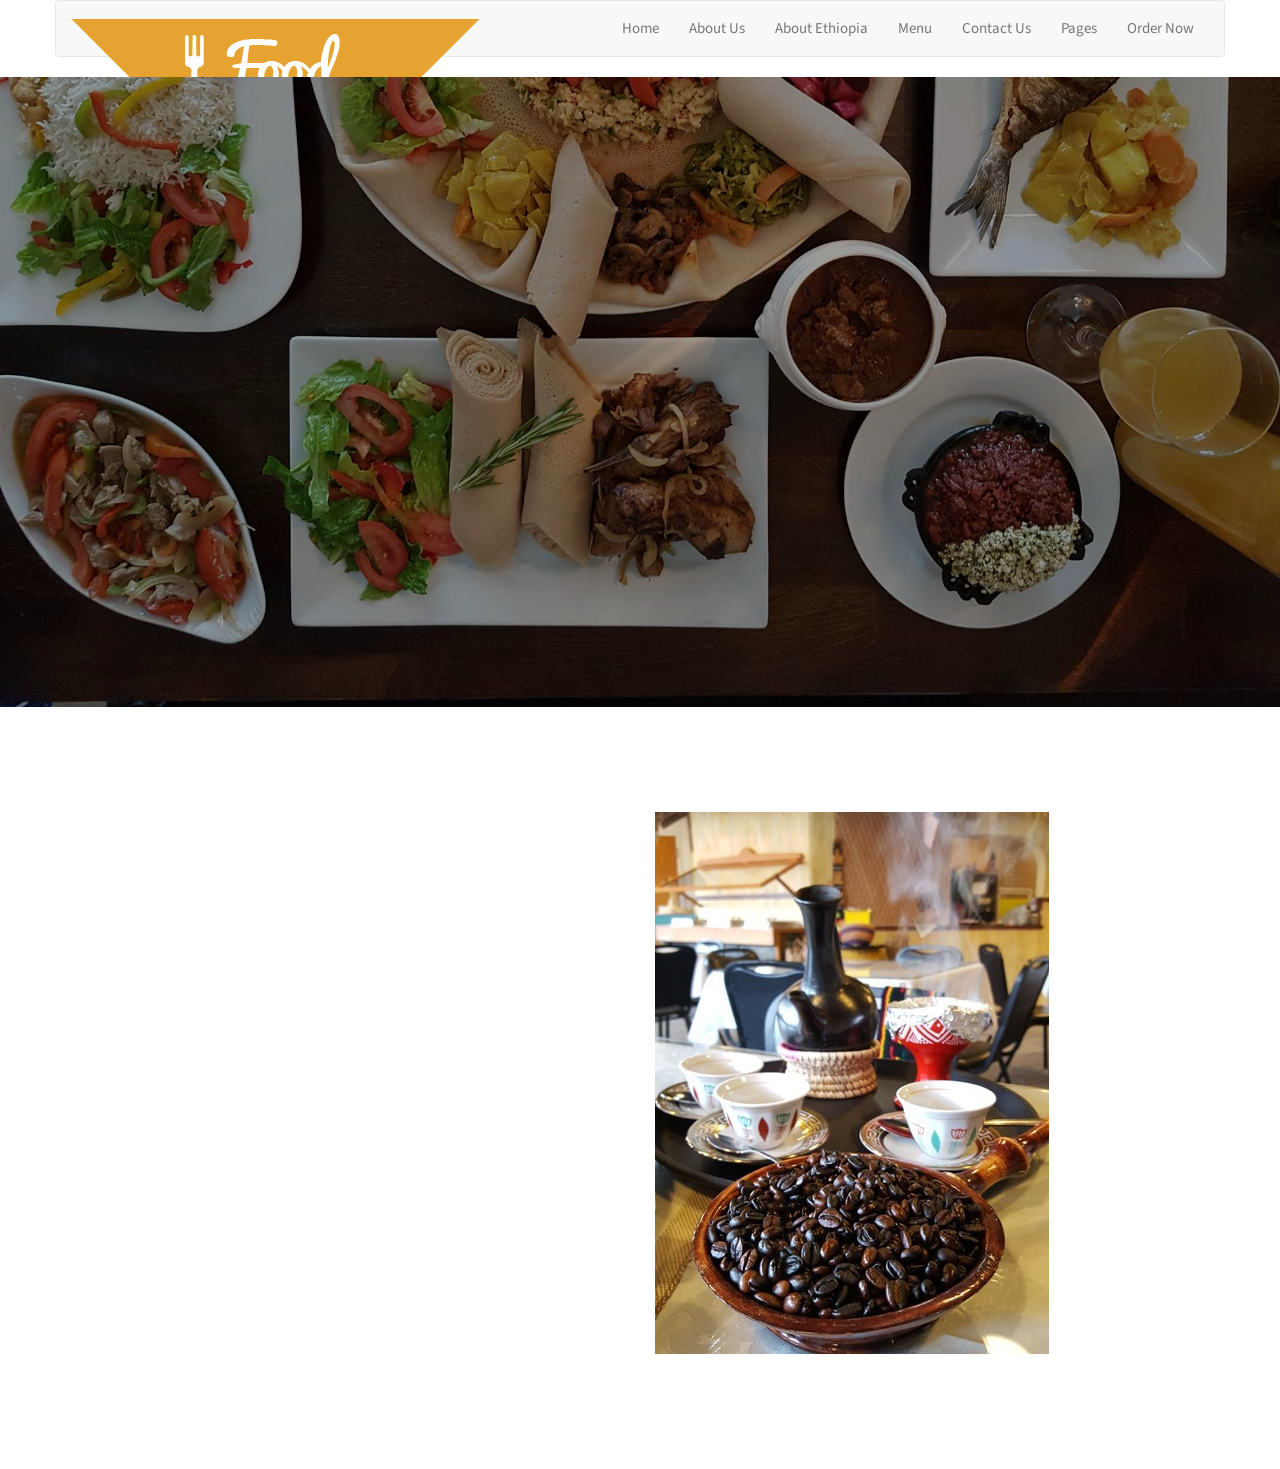
==== commit c49faf3f: "update" ====
--- a/about.html
+++ b/about.html
@@ -101,8 +101,7 @@
 		   			<div class="row">
 			   			<div class="col-md-8 col-md-offset-2 text-center slider-text">
 			   				<div class="slider-text-inner">
-			   					<h1 class="heading-section">About Us</h1>
-									<h2></a></h2>
+			   					<h1 class="heading-section">About መልእክት Ethiopian Restaurat</h1>
 			   				</div>
 			   			</div>
 			   		</div>
@@ -115,15 +114,14 @@
 	<div id="fh5co-about">
 		<div class="container">
 			<div class="col-md-6 animate-box">
-				<span>About Our Restaurant</span>
+				<h5>About Our Restaurant</h5>
 				<h2>Welcome to our Restaurant</h2>
 				<p>We are a Sacramento-based restaurant providing authentic Ethiopian cuisine. Come taste our vibrant colors and spices!
 				We have been thriving in the Sacramento area for over 10 years. We take a great deal of pride in our from-scratch cooking with individual and very unique recipes that were developed and passed down from mother to daughter in Ethiopia for generations.
 				We take reservations, walk-ins welcome, good for groups, good for kids, take out, catering, waiter service, and outdoor seating available</p>
 				<p> We provide full service catering in Sacramento, as well as custom pickup or drop-off catering for smaller events and gatherings.
-
-					Our healthy food is fully customized for your taste preferences and event catering needs. We offer full vegetarian and vegan catering for groups larger than 12. We can also accommodate those meat eaters to include them in your group as well. Call our Catering Manager to discuss your event and specific needs.</p>
-				<p> OUR TRADITIONAL COFFEE CEREMONY
+                 Our healthy food is fully customized for your taste preferences and event catering needs. We offer full vegetarian and vegan catering for groups larger than 12. We can also accommodate those meat eaters to include them in your group as well. Call our Catering Manager to discuss your event and specific needs.</p>
+				<h3>OUR TRADITIONAL COFFEE CEREMONY</h3> 
 						We will be serving traditionally roasted & brewed shots of Ethiopian coffee.
 						The coffee ceremony takes place every Friday, Saturday & Sunday from 1 – 2pm.</p>
 			</div>
